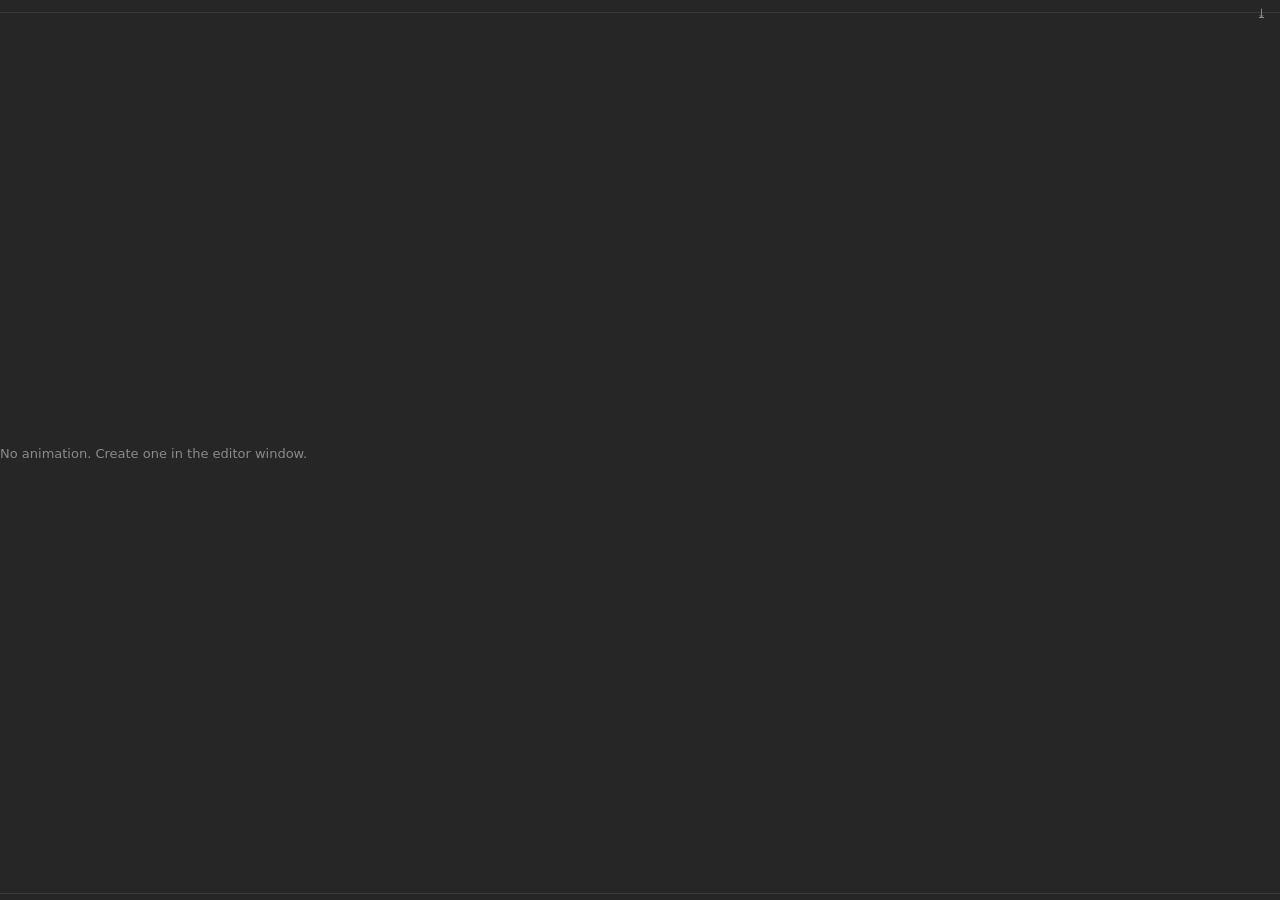
==== panel.html @ 47d55e8f "Rig Tablet: editor 2D para tablet, offline (baseado no Rigby2D 0.5.1) Co-Authored-By: Claude Opus 5." ====
<!doctype html>
<html lang="en">
  <head>
    <meta charset="UTF-8" />
    <meta name="viewport" content="width=device-width, initial-scale=1.0" />
    <title>Rigby2D</title>
    <link rel="icon" type="image/svg+xml" href="./assets/rigby2d-icon-dark-CGr4vMEi.svg" />
    <script type="module" crossorigin src="./assets/panel-kVBkLHOr.js"></script>
    <link rel="modulepreload" crossorigin href="./assets/rolldown-runtime-hePW80VL.js">
    <link rel="modulepreload" crossorigin href="./assets/interop-BYtR0Jw9.js">
    <link rel="modulepreload" crossorigin href="./assets/path-CiM2TmSP.js">
    <link rel="modulepreload" crossorigin href="./assets/output-CyLOa8ob.js">
    <link rel="modulepreload" crossorigin href="./assets/window-pHGx5qse.js">
    <link rel="modulepreload" crossorigin href="./assets/prefs-CEXtYwJn.js">
    <link rel="modulepreload" crossorigin href="./assets/webview-CvNWatMx.js">
    <link rel="modulepreload" crossorigin href="./assets/themeui-DG2oalCC.js">
    <link rel="stylesheet" crossorigin href="./assets/themeui-CNIZOYgX.css">
  </head>
  <body>
    <div id="app" class="panel-only">
      <button id="panel-dock" class="panel-detach-btn" title="Dock this panel back into the editor">⤓</button>
      <div id="panel-body"></div>
      <footer id="status"><span id="status-text"></span><span class="status-right"><span id="status-info"></span></span></footer>
    </div>
  </body>
</html>
---- assets/themeui-CNIZOYgX.css ----
:root{--left:250px;--right:280px;--bottom:230px;--bg:#1b1b1b;--panel:#262626;--widget:#3c3c3c;--widget-hover:#4a4a4a;--border:#3a3a3a;--text:#cfcfcf;--weak:#8a8a8a;--accent:#5a8fd6;--selected:#2d4f7c;--lightningcss-light: ;--lightningcss-dark:initial;--lightningcss-light: ;--lightningcss-dark:initial;color-scheme:dark;--surface-0:#141516;--surface-1:#1b1c1e;--surface-2:#232427;--surface-3:#2c2d31;--surface-hover:#35373b;--line:#36383c;--line-soft:#ffffff12;--fg:#e4e4e4;--fg-muted:#9a9ea5;--fg-faint:#6d7178;--ui-accent:#5a8fd6;--ui-accent-hover:#6d9de0;--ui-accent-soft:#5a8fd633;--ui-selected:#2d4f7c;--success:#5fbf86;--warning:#d9a03f;--danger:#d9655c;--bone-hover:#ff46cde6;--font-ui:system-ui, "Segoe UI", sans-serif;--font-mono:ui-monospace, "JetBrains Mono", Consolas, monospace;--text-xs:11px;--text-sm:12px;--text-md:13px;--text-lg:15px;--text-xl:20px;--space-1:4px;--space-2:8px;--space-3:12px;--space-4:16px;--space-5:24px;--radius-sm:4px;--radius-md:6px;--radius-lg:10px;--radius-full:999px;--control-h:26px;--button-h:28px;--shadow-popover:0 10px 28px #00000073;--shadow-dialog:0 24px 64px #0000008c;--shadow-tour:0 40px 120px #0009;--z-panel:100;--z-dialog:200;--z-popover:1000;--z-toast:3000;--z-tour:4000}*{box-sizing:border-box}html,body{background:var(--bg);height:100%;color:var(--text);-webkit-user-select:none;user-select:none;margin:0;font:13px system-ui,-apple-system,BlinkMacSystemFont,Segoe UI,Roboto,Noto Sans,Ubuntu,Cantarell,Helvetica Neue,sans-serif;overflow:hidden}#app{--left-col:var(--left);--sl-col:4px;--right-col:var(--right);--sr-col:4px;--bottom-row:var(--bottom);--sb-row:4px;grid-template-columns:minmax(0, var(--left-col)) var(--sl-col) minmax(300px, 1fr) var(--sr-col) minmax(0, var(--right-col));grid-template-rows:auto minmax(0, 1fr) var(--sb-row) var(--bottom-row) auto;grid-template-areas:"menu menu menu menu menu""left sl center sr right""sb sb sb sb sb""time time time time time""status status status status status";height:100vh;display:grid}#app.dock-no-left{--left-col:0px;--sl-col:0px}#app.dock-no-right{--right-col:0px;--sr-col:0px}#app.dock-no-bottom{--bottom-row:0px;--sb-row:0px}#app.dock-no-left #dock-left,#app.dock-no-left #split-left,#app.dock-no-right #dock-right,#app.dock-no-right #split-right,#app.dock-no-bottom #dock-bottom,#app.dock-no-bottom #split-bottom{display:none}#app.panel-only{grid-template:"body"minmax(0,1fr)"status"/1fr;position:relative}#panel-body{flex-direction:column;grid-area:body;min-width:0;min-height:0;display:flex}#panel-body>*{flex:1;min-height:0}#app.panel-only #tree,#app.panel-only #rig,#app.panel-only #properties{flex-direction:column;flex:1 1 0;min-height:0;display:flex}#timeline,#properties{position:relative}.panel-detach-btn{z-index:5;width:22px;height:20px;color:var(--text);background:var(--widget);border:1px solid var(--border);cursor:pointer;border-radius:3px;padding:0;font-size:13px;line-height:1;position:absolute;top:3px;right:8px}.panel-detach-btn:hover{background:var(--widget-hover)}#menubar{background:var(--panel);border-bottom:1px solid var(--border);grid-area:menu;align-items:center;gap:2px;padding:3px 6px;display:flex}#center{grid-area:center;min-width:0;min-height:0;position:relative}#split-left{grid-area:sl}#split-right{grid-area:sr}#dock-left{grid-area:left}#dock-right{grid-area:right}#dock-bottom{grid-area:time}#tree{padding:4px 0}#properties .content{flex:1}.tree-scroll{flex:1;padding:0 6px}.tree-heading{color:var(--fg-strong,#e6e6e6);cursor:pointer;border-bottom:1px solid var(--border);align-items:center;gap:6px;margin-top:2px;padding:3px 2px;font-weight:600;display:flex}.tree-heading .count{color:var(--weak);font-size:11px;font-weight:400}.tree-heading .actions{margin-left:auto}.twisty{width:12px;color:var(--weak);font-size:10px}.twisty.right{float:right;cursor:pointer}.row.attachment{color:var(--weak);font-size:12px}.row.attachment.visible{color:var(--fg-strong,#e6e6e6)}.row.weak{color:var(--weak)}#viewbar{align-items:center;gap:var(--space-1);padding:var(--space-1) 6px;scrollbar-width:none;background:color-mix(in srgb, var(--surface-1) 92%, transparent);border:1px solid var(--line);border-radius:var(--radius-md);pointer-events:auto;flex-wrap:nowrap;display:flex;position:absolute;bottom:8px;left:8px;right:8px;overflow:auto hidden;container-type:inline-size}#viewbar>*{flex:none}#viewbar .toolgroup{align-items:center;gap:2px;display:flex}#viewbar .tool{height:var(--button-h);padding:0 var(--space-2);color:var(--fg-muted);border-radius:var(--radius-sm);background:0 0;border:1px solid #0000;align-items:center;gap:6px;display:inline-flex}#viewbar .tool:hover{color:var(--fg);background:var(--surface-hover)}#viewbar .tool.active{color:var(--fg-strong,#fff);background:var(--ui-selected)}#viewbar .fields input.drag{width:84px}#viewbar .toolbar-hint{color:var(--fg-faint);white-space:nowrap}#viewbar .toolbar-spacer{flex:1 1 0;min-width:0}#viewbar .toggle-with-options{align-items:center;gap:1px;display:inline-flex}#viewbar .autokey.on{color:var(--fg-strong,#fff);background:color-mix(in srgb, var(--danger) 25%, transparent);border-color:var(--danger)}#viewbar .autokey.on svg{color:var(--danger)}.keybtn.none svg{color:var(--success)}.keybtn.changed svg{color:var(--warning)}.keybtn.keyed svg{color:var(--danger);fill:currentColor}@container (width<=1240px){#viewbar .tool-label,#viewbar .ui-toggle span{display:none}#viewbar .tool,#viewbar .ui-toggle{padding:0 6px}}@container (width<=640px){#viewbar .toolbar-hint{display:none}}#split-bottom{grid-area:sb}#timeline{background:var(--panel);flex-direction:column;min-height:0;display:flex}#status{background:var(--panel);border-top:1px solid var(--border);white-space:nowrap;grid-area:status;justify-content:space-between;gap:12px;padding:3px 8px;display:flex;overflow:hidden}#status-text{text-overflow:ellipsis;overflow:hidden}#status-version{color:var(--weak);border:1px solid var(--border);cursor:pointer;background:0 0;border-radius:4px;flex:none;padding:0 6px;font:11.5px/16px ui-monospace,Consolas,monospace}#status-version:hover{color:var(--text);border-color:var(--weak)}.split-v,.split-h{background:var(--border)}.split-v{cursor:col-resize}.split-h{cursor:row-resize}#viewport-gl{pointer-events:none;width:100%;height:100%;display:block;position:absolute;top:0;bottom:0;left:0;right:0}#viewport{cursor:crosshair;touch-action:none;width:100%;height:100%;display:block;position:absolute;top:0;bottom:0;left:0;right:0}.panel{background:var(--panel);flex-direction:column;min-width:0;min-height:0;padding:6px 8px;display:flex;overflow:hidden}#inspector .content{flex:1}.scroll{min-height:0;overflow:auto}#hierarchy .tree{border-bottom:1px solid var(--border);flex:0 60%;margin-bottom:6px}#hierarchy .order{flex:auto}.header{border-bottom:1px solid var(--border);justify-content:space-between;align-items:center;margin-bottom:4px;display:flex}h2{color:var(--fg-strong,#e6e6e6);margin:4px 0 6px;font-size:16px;font-weight:600}strong{color:var(--fg-strong,#e6e6e6);margin:4px 0;display:block}hr{border:none;border-top:1px solid var(--border);margin:8px 0}p{margin:4px 0}ol{margin:4px 0;padding-left:20px}li{margin-bottom:4px}.small{font-size:11px}.weak{color:var(--weak)}.mono{white-space:pre;font-family:ui-monospace,Consolas,monospace}.row{cursor:pointer;white-space:nowrap;text-overflow:ellipsis;border-radius:3px;padding:2px 4px;overflow:hidden}.row:hover{background:var(--widget)}.row.selected{background:var(--selected);color:var(--fg-strong,#fff)}.row.bone-hover{background:#ff46cd47}.row.slot{color:var(--slot-fg,#b4c8a0)}.row.slot .slot-shown{color:var(--weak);font-size:12px}.row.slot .twisty{color:var(--weak);font-size:11px}.order-row{align-items:center;gap:2px;display:flex}.order-row .row{flex:1}.order-row .row[title="Drag to reorder"]{cursor:grab}.order-row.dragging{opacity:.45}.order-row.dragging .row{outline:1px dashed var(--accent);outline-offset:-1px}.order-dropline{border-top:2px solid var(--accent);pointer-events:none;z-index:60;border-radius:2px;height:0;position:fixed;transform:translateY(-1px)}.order-dropline:before,.order-dropline:after{content:"";background:var(--accent);border-radius:50%;width:4px;height:4px;position:absolute;top:-3px}.order-dropline:before{left:-2px}.order-dropline:after{right:-2px}.order-viewer{z-index:61;background:var(--panel);border:1px solid var(--border);pointer-events:none;border-radius:6px;flex-direction:column;gap:3px;width:148px;padding:6px;display:flex;position:fixed;box-shadow:0 6px 20px #00000080}.order-viewer .ov-cap{letter-spacing:.04em;text-transform:uppercase;color:var(--weak);text-align:center;font-size:10px}.order-viewer .ov-seam{border-top:1px dashed var(--border);height:0;margin:1px 10px}.order-viewer .ov-cell{border:1px solid var(--border);background:var(--bg);border-radius:4px;align-items:center;gap:7px;min-height:44px;padding:4px;display:flex}.order-viewer .ov-dragged{border-color:var(--accent);box-shadow:0 0 0 1px var(--accent) inset;background:var(--selected)}.order-viewer .ov-thumb{background:repeating-conic-gradient(var(--checker-a,#2a2a2a) 0% 25%, var(--checker-b,#202020) 0% 50%) 0 0 / 10px 10px;border-radius:3px;flex:none;justify-content:center;align-items:center;width:32px;height:32px;display:flex;overflow:hidden}.order-viewer .ov-thumb canvas{object-fit:contain;width:32px;height:32px}.order-viewer .ov-noimg{color:var(--weak);font-size:14px}.order-viewer .ov-name{white-space:nowrap;text-overflow:ellipsis;flex:1;min-width:0;font-size:11px;overflow:hidden}.order-viewer .ov-empty{color:var(--weak);background:0 0;border-style:dashed;justify-content:center}.order-viewer .ov-empty-icon{opacity:.8;font-size:13px}.order-viewer .ov-empty-text{font-size:10px}button,select,input[type=text]{font:inherit;color:var(--text);background:var(--widget);border:1px solid #0000;border-radius:3px;padding:2px 6px}button{cursor:pointer}button:hover:not(:disabled),select:hover:not(:disabled){background:var(--widget-hover)}button:disabled,select:disabled,input:disabled{opacity:.45;cursor:default}button.small{padding:0 4px;font-size:10px}input[type=text]:focus,select:focus{border-color:var(--accent);outline:none}input.drag{cursor:ew-resize;text-align:center;width:72px}input.drag:not([readonly]){cursor:text;text-align:left}input[type=color]{background:0 0;border:none;width:40px;height:22px;padding:0}#menubar .menu-title,#menubar .tool{background:0 0}#menubar .menu-title:hover,#menubar .tool:hover{background:var(--widget)}#menubar .tool.active{background:var(--selected);color:var(--fg-strong,#fff)}#menubar .mode-switch{margin:0 var(--space-2);background:var(--surface-0);border:1px solid var(--line);border-radius:var(--radius-md);gap:2px;padding:2px;display:flex}#menubar .mode{min-width:64px;padding:3px var(--space-3);color:var(--weak);border-radius:var(--radius-sm);background:0 0;font-weight:700}#menubar .mode:hover:not(.active){background:var(--surface-hover)}#menubar .mode:hover{color:var(--text)}#menubar .mode.setup.active{color:var(--mode-setup,#78aaff);background:color-mix(in srgb, var(--mode-setup,#78aaff) 14%, transparent)}#menubar .mode.animate.active{color:var(--mode-animate,#ff825f);background:color-mix(in srgb, var(--mode-animate,#ff785a) 16%, transparent);text-shadow:0 0 8px color-mix(in srgb, var(--mode-animate,#ff785a) 85%, transparent);box-shadow:0 0 12px color-mix(in srgb, var(--mode-animate,#ff785a) 35%, transparent)}.pref-scale{align-items:center;gap:8px;display:inline-flex}.pref-scale input{width:160px}.pref-scale-value{text-align:right;font-variant-numeric:tabular-nums;min-width:3.5em}#menubar .quick-actions{gap:2px;margin-left:6px;display:flex}#menubar .quick-btn{color:var(--weak);background:0 0;justify-content:center;align-items:center;padding:3px 5px;display:inline-flex}#menubar .quick-btn:hover:not(:disabled){background:var(--widget);color:var(--text)}#menubar .quick-btn:disabled{opacity:.35}#menubar .quick-btn.on{color:var(--accent)}.vsep{background:var(--border);align-self:stretch;width:1px;margin:0 6px}.popup{z-index:100;background:var(--popup-bg,#2b2b2b);border:1px solid var(--line-strong,#444);overscroll-behavior:contain;border-radius:4px;min-width:180px;max-height:calc(100vh - 8px);padding:4px;position:fixed;overflow-y:auto;box-shadow:0 6px 20px #00000080}.popup .item{text-align:left;background:0 0;justify-content:space-between;gap:24px;width:100%;padding:3px 8px;display:flex}.popup .item:hover:not(:disabled){background:var(--selected)}.popup label.item{cursor:pointer;justify-content:flex-start;gap:4px}.popup .shortcut{color:var(--weak)}.popup .sep{border-top:1px solid var(--line-strong,#444);margin:4px 0}.popup .help{white-space:nowrap;padding:4px 8px}.submenu-popup{z-index:101}.popup .item.active{font-weight:600}.popup .item.unsaved{color:var(--warning-fg,#e6a23c)}.layout-legend{align-items:center;gap:2px;display:flex}.layout-list{flex-direction:column;gap:4px;max-height:340px;display:flex;overflow:auto}.layout-row{border-bottom:1px solid var(--border);align-items:center;gap:8px;padding:4px 4px 4px 2px;display:flex}.layout-row>input[type=text]{flex:1;min-width:80px}.layout-dot{border-radius:var(--radius-full);flex:none;width:8px;height:8px}.layout-row.active .layout-dot{background:var(--ui-accent)}.layout-row.dirty .layout-dot{background:var(--warning)}.layout-badge{color:var(--warning);font-size:var(--text-xs);white-space:nowrap}.layout-actions{gap:4px;display:flex}.grid{grid-template-columns:auto 1fr;align-items:center;gap:6px 8px;margin-bottom:4px;display:grid}.grid.three{grid-template-columns:auto 1fr auto}.grid input[type=text]:not(.drag),.grid select{width:100%}.cell{align-items:center;gap:4px;min-width:0;display:flex}.key{color:gray}.key.on{color:var(--warning-fg,#ffbe3c)}.buttons{flex-wrap:wrap;gap:6px;margin:8px 0 4px;display:flex}.radio{cursor:pointer;margin:2px 0;display:block}#inspector select[class=""],#inspector>.content>select{margin-top:6px}#controls{align-items:center;gap:var(--space-2);padding:6px var(--space-2);scrollbar-width:none;border-bottom:1px solid var(--line);flex-wrap:nowrap;display:flex;overflow:auto hidden;container-type:inline-size}#controls>*{flex:none}#controls .tl-group{align-items:center;gap:2px;display:flex}#controls .tl-animation{gap:var(--space-1)}#controls .tl-spacer{flex:1 1 0;min-width:0}#controls .tl-label,#controls .tl-empty{color:var(--fg-muted);white-space:nowrap}#controls select{width:140px}#controls select.speed{width:68px}#controls select.fps{width:84px}#controls .time-readout{min-width:21ch;margin:0 var(--space-2);display:inline-block}#controls .ui-btn-ghost.active{color:var(--fg-strong,#fff);background:var(--ui-selected)}#controls .ui-btn-ghost{color:var(--fg-muted)}@container (width<=1640px){#controls .tl-label,#controls .ui-toggle span,#controls .ui-btn .ui-btn-label-hide{display:none}#controls .ui-toggle{padding:0 6px}#controls .time-readout{min-width:0;margin:0 var(--space-1)}}@container (width<=1400px){#controls .tl-animation input[type=text]{display:none}#controls select{width:110px}}#timeline{container:timeline/inline-size}@container timeline (width<=1180px){#controls{row-gap:var(--space-1);flex-wrap:wrap}#controls .tl-spacer{display:none}}.dopesheet-wrap{flex:1;min-height:0;display:flex;position:relative}.dopesheet-wrap .empty{color:var(--weak);margin:auto}#dopesheet,#graph{flex:1;min-height:0;overflow:hidden auto}#graph{overflow:hidden}#dopesheet canvas,#graph canvas{touch-action:none;display:block}.keybtn{background:0 0;padding:0 4px;font-size:12px;line-height:18px}.keybtn.none{color:var(--success-fg,#5ac86e)}.keybtn.changed{color:var(--warning-fg,#ffa032)}.keybtn.keyed{color:var(--danger-fg,#f04646)}#menubar .autokey{color:var(--weak);background:0 0}#menubar .autokey.on{color:var(--danger-fg,#f04646);font-weight:600}.popup table.keys{border-collapse:collapse;margin:4px 0}.popup table.keys td{white-space:nowrap;padding:1px 10px 1px 0}.popup table.keys td:first-child{color:var(--accent);font-family:ui-monospace,Consolas,monospace}.segmented{border:1px solid var(--border);border-radius:4px;display:inline-flex;overflow:hidden}.segmented button{background:0 0;border:0;border-radius:0}.segmented button.active{background:var(--selected);color:var(--fg-strong,#fff)}.inspector-tabs{margin:0 0 8px;display:flex}.inspector-tabs button{flex:1;padding:4px 8px}table.props{border-collapse:collapse;width:100%;margin:4px 0 8px}table.props th{text-align:left;color:var(--weak);padding:2px 4px;font-size:11px;font-weight:400}table.props td{padding:1px 4px}table.props tr.weak td{opacity:.55}table.props input.drag{width:100%}label.check{cursor:pointer;align-items:center;gap:4px;display:inline-flex}fieldset.plain{border:0;min-width:0;margin:0;padding:0}details>summary{cursor:pointer;color:var(--weak);margin:6px 0 2px}.modal-backdrop{z-index:200;background:#0000008c;justify-content:center;align-items:center;display:flex;position:fixed;top:0;bottom:0;left:0;right:0}.modal{background:var(--panel);border:1px solid var(--border);-webkit-user-select:text;user-select:text;border-radius:6px;flex-direction:column;gap:10px;width:min(560px,100vw - 32px);max-height:calc(100vh - 48px);padding:16px 18px;display:flex;overflow:auto;box-shadow:0 12px 40px #0009}.modal h3{margin:0;font-size:15px}.modal .checks{flex-direction:column;gap:4px;margin:10px 0;display:flex}.modal-columns{gap:16px;display:flex}.modal-columns>div{flex:1;min-width:0}.checklist{background:var(--bg);border:1px solid var(--border);border-radius:4px;max-height:180px;margin-top:4px;padding:6px;overflow:auto}.checklist label{white-space:nowrap;text-overflow:ellipsis;padding:1px 0;display:block;overflow:hidden}.modal-buttons{justify-content:flex-end;gap:8px;display:flex}.modal button.primary{background:var(--accent);color:var(--on-accent,white)}.frame-input{width:70px}.progress{background:var(--bg);border-radius:3px;height:6px;overflow:hidden}.progress .bar{background:var(--accent);height:100%}.poses summary{cursor:pointer;padding:2px 0}.pose-save{gap:6px;margin:6px 0;display:flex}.pose-save input[type=text]{flex:1;min-width:0}.pose-row{align-items:center;gap:4px;padding:2px 0;display:flex}.pose-row .pose-name{text-overflow:ellipsis;white-space:nowrap;flex:1;min-width:0;overflow:hidden}.pose-amount{align-items:center;gap:var(--space-2);margin:var(--space-2) 0;color:var(--fg-muted);font-size:var(--text-sm);display:flex}.pose-amount input[type=range],.controller input[type=range]{flex:1;width:100%;min-width:0}.pose-amount-value,.controller-value{text-align:right;min-width:3.2em;color:var(--fg-muted);font-size:var(--text-sm);font-variant-numeric:tabular-nums}#properties .content .section-title.pose-subtitle{margin:var(--space-4) 0 var(--space-2);padding-top:var(--space-3);border-top:1px solid var(--line-soft)}.pose-row{min-height:28px}.controller{gap:var(--space-2);padding:var(--space-2) var(--space-3);margin:var(--space-2) 0;background:var(--surface-2);border:1px solid var(--line-soft);border-radius:var(--radius-md);flex-direction:column;display:flex}.controller-head{align-items:center;gap:2px;display:flex}.controller-name{text-overflow:ellipsis;white-space:nowrap;flex:1;min-width:0;font-weight:600;overflow:hidden}.controller-value{margin-right:var(--space-1)}.controller-poses{align-items:center;gap:var(--space-2);display:flex}.controller-poses select{flex:1;min-width:0}.controller-arrow{color:var(--fg-faint)}.section-title{margin-top:8px;font-weight:600}#menubar .spacer{flex:1}#menubar .workspaces{border:1px solid var(--border);border-radius:4px;margin-right:8px;display:flex;overflow:hidden}#menubar .workspace-tab{color:var(--weak);background:0 0;border:0;border-radius:0;padding:2px 12px}#menubar .workspace-tab:hover{color:var(--text);background:var(--widget-hover)}#menubar .workspace-tab.active{color:var(--fg-strong,white);background:var(--selected)}.status-right{align-items:center;gap:10px;display:flex}#status-log{color:var(--weak);background:0 0;border:1px solid #0000;padding:0 6px;font-size:12px;line-height:16px}#status-log:hover{border-color:var(--border);color:var(--text)}#status-log.has-errors{color:var(--danger-fg,#ff8a80);border-color:var(--danger-line,#6b2b27);background:var(--danger-bg,#3a1d1b)}.float-window{z-index:150;background:var(--panel);border:1px solid var(--border);resize:both;-webkit-user-select:text;user-select:text;border-radius:6px;flex-direction:column;min-width:320px;min-height:160px;display:flex;position:fixed;overflow:hidden;box-shadow:0 12px 40px #0000008c}.float-header{background:var(--widget);cursor:move;-webkit-user-select:none;user-select:none;align-items:center;gap:8px;padding:5px 6px 5px 10px;display:flex}.float-header button{background:0 0;padding:0 6px}.float-spacer{flex:1}.log-window{width:min(760px,100vw - 32px);height:min(360px,100vh - 120px);bottom:40px;right:16px}.log-toolbar{border-bottom:1px solid var(--border);white-space:nowrap;align-items:center;gap:8px;padding:5px 8px;display:flex}.log-toolbar input[type=search]{width:160px}.log-list{flex:1;padding:2px 0;font:12px ui-monospace,Cascadia Mono,Consolas,monospace;overflow:auto}.log-entry{border-left:3px solid #0000;padding:1px 8px}.log-entry>summary{cursor:pointer}.log-entry>summary,div.log-entry{gap:8px;display:flex}.log-entry>summary:before{content:"▸";color:var(--weak)}.log-entry[open]>summary:before{content:"▾"}.log-time,.log-source{color:var(--weak);flex:none}.log-source{text-overflow:ellipsis;max-width:140px;overflow:hidden}.log-message{white-space:pre-wrap;word-break:break-word}.log-debug .log-message{color:var(--weak)}.log-warn{border-left-color:var(--warning-fg,#c9a227);background:color-mix(in srgb, var(--warning-tint,#c9a227) 7%, transparent)}.log-error{border-left-color:var(--danger-fg,#e05a4f);background:color-mix(in srgb, var(--danger-tint,#e05a4f) 9%, transparent)}.log-error .log-message{color:var(--danger-fg,#ffb4ad)}.log-trace{background:var(--bg);white-space:pre;color:var(--text);border-radius:4px;margin:2px 0 4px 18px;padding:6px 8px;overflow-x:auto}.log-filter.log-warn,.log-filter.log-error{background:0 0}.script-window{width:min(760px,100vw - 32px);height:min(520px,100vh - 120px);top:70px;left:calc(50% - 380px)}.script-body{flex:1;min-height:0;display:flex}.script-list{border-right:1px solid var(--border);flex:none;width:170px;padding:6px;overflow:auto}.script-item{cursor:pointer;white-space:nowrap;text-overflow:ellipsis;border-radius:3px;justify-content:space-between;padding:3px 6px;display:flex;overflow:hidden}.script-item:hover{background:var(--widget)}.script-item.selected{background:var(--selected)}.script-new{width:100%;margin-top:6px}.script-main{flex-direction:column;flex:1;min-width:0;display:flex}.script-bar{align-items:center;gap:8px;padding:6px 8px;display:flex}.script-bar a{color:var(--accent)}.script-name{width:220px}.script-code{resize:none;background:var(--bg);color:var(--text);border:1px solid var(--border);-moz-tab-size:4;tab-size:4;border-radius:4px;flex:1;margin:0 8px;padding:8px;font:13px/1.45 ui-monospace,Cascadia Mono,Consolas,monospace}.script-window button.primary{background:var(--accent);color:var(--on-accent,white)}.demo-grid{grid-template-columns:repeat(auto-fill,minmax(260px,1fr));gap:12px;display:grid}.demo-card{text-align:left;background:var(--bg);border:1px solid var(--border);cursor:pointer;border-radius:6px;flex-direction:column;gap:6px;padding:0 0 12px;display:flex;overflow:hidden}.demo-card:hover{border-color:var(--accent)}.demo-card:focus-visible{border-color:var(--accent)}.demo-card img{aspect-ratio:4/3;background:var(--well,#17181b);width:100%;height:auto;display:block}.demo-card strong,.demo-card span{padding:0 12px}.lipsync-grid{grid-template-columns:150px 1fr;align-items:center;gap:6px 10px;display:grid}.lipsync-text{resize:vertical;width:100%;font:inherit;background:var(--bg);color:var(--text);border:1px solid var(--border);border-radius:4px;padding:6px 8px}.lipsync-file{align-items:center;gap:10px;display:flex}.lipsync-error{color:var(--danger-fg,#f08a8a)}.lipsync-map{background:var(--bg);border:1px solid var(--border);border-radius:4px;gap:4px;padding:8px;display:grid}.lipsync-row{grid-template-columns:48px 210px 1fr;align-items:center;gap:10px;display:grid}.modal.modal-wide{width:min(720px,100vw - 32px)}.autorig-table{border:1px solid var(--border);border-radius:4px;max-height:320px;overflow:auto}.autorig-table table{border-collapse:collapse;width:100%}.autorig-table th{background:var(--widget);text-align:left;font-weight:600;position:sticky;top:0}.autorig-table th,.autorig-table td{white-space:nowrap;padding:3px 8px}.autorig-table tr:nth-child(2n) td{background:color-mix(in srgb, var(--overlay,#fff) 2%, transparent)}.script-reference{background:var(--bg);border:1px solid var(--border);white-space:pre;-webkit-user-select:text;user-select:text;border-radius:4px;max-height:45%;margin:6px 8px 0;padding:8px;font:12px/1.45 ui-monospace,Cascadia Mono,Consolas,monospace;overflow:auto}.script-reference[hidden]{display:none}.script-item.unsaved>span:first-child{font-style:italic}.coach{resize:none;z-index:180;width:min(340px,100vw - 32px);min-height:0;top:80px;left:16px}.coach-body{flex-direction:column;gap:8px;padding:10px 12px 12px;display:flex}.coach-progress{background:var(--bg);border-radius:2px;height:4px;overflow:hidden}.coach-progress .bar{background:var(--accent);height:100%;transition:width .3s}.coach-text{line-height:1.5}.coach-text kbd{border:1px solid var(--border);background:var(--widget);border-bottom-width:2px;border-radius:4px;padding:0 5px;font:12px ui-monospace,Consolas,monospace}.coach-action{align-self:flex-start}.coach-done{color:var(--success-fg,#7ee08a);font-weight:600}.coach-wait:before{content:"";background:var(--accent);border-radius:50%;width:7px;height:7px;margin-right:6px;animation:1.2s ease-in-out infinite coach-blink;display:inline-block}.coach-buttons{gap:8px;display:flex}.coach button.primary,.tutorials button.primary{background:var(--accent);color:var(--on-accent,white)}.coach-ring{z-index:170;pointer-events:none;border:2px solid var(--accent);box-shadow:0 0 0 4px color-mix(in srgb, var(--accent-tint,#5a8fd6) 25%, transparent), 0 0 18px color-mix(in srgb, var(--accent-tint,#5a8fd6) 55%, transparent);border-radius:8px;animation:1.4s ease-in-out infinite coach-pulse;position:fixed}.coach-ring.spot{border-radius:50%}.coach-ring.area{border:2px dashed color-mix(in srgb, var(--accent-tint,#5a8fd6) 70%, transparent);box-shadow:none;animation:none}.coach-ring[hidden]{display:none}.coach-praise{color:var(--success-fg,#7ee08a);margin-left:8px;font-weight:600}.coach-count{align-items:center;display:flex}@keyframes coach-pulse{50%{box-shadow:0 0 0 8px color-mix(in srgb, var(--accent-tint,#5a8fd6) 12%, transparent), 0 0 26px color-mix(in srgb, var(--accent-tint,#5a8fd6) 70%, transparent)}}@keyframes coach-blink{50%{opacity:.25}}@media (prefers-reduced-motion:reduce){.coach-ring,.coach-wait:before{animation:none}}.lesson-list{flex-direction:column;gap:6px;display:flex}.lesson{border:1px solid var(--border);border-radius:6px;align-items:center;gap:10px;padding:8px 10px;display:flex}.lesson.suggested{border-color:var(--accent);background:color-mix(in srgb, var(--accent-tint,#5a8fd6) 8%, transparent)}.lesson-mark{width:16px;color:var(--success-fg,#7ee08a);font-weight:700}.lesson-text{flex:1;min-width:0}.lesson-title{font-weight:600}.ai-steps{flex-direction:column;gap:10px;margin:0;padding-left:20px;display:flex}.ai-steps li>div{margin-top:2px}.ai-row{align-items:center;gap:8px;margin-top:6px;display:flex}.ai-link{flex:1;min-width:0;font:12px ui-monospace,Consolas,monospace}.ai-connect a.button{border-radius:4px;padding:4px 10px;text-decoration:none;display:inline-block}.ai-connect button.primary,.ai-connect a.button.primary{background:var(--accent);color:var(--on-accent,white)}.ai-code pre{background:var(--bg);border:1px solid var(--border);white-space:pre-wrap;word-break:break-all;-webkit-user-select:text;user-select:text;border-radius:4px;padding:8px;font:12px ui-monospace,Consolas,monospace}.row .onion-bonebtn{color:var(--weak);opacity:0;cursor:pointer;margin-left:4px}.row:hover .onion-bonebtn,.row .onion-bonebtn.on{opacity:1}.row .onion-bonebtn.on{color:var(--accent)}.row .onion-marks{letter-spacing:1px;margin-left:6px;font-size:10px}.row .onion-mark{cursor:help}#menubar .onion-notice{color:var(--warning-fg,#f0963c);border:1px solid color-mix(in srgb, var(--warning-tint,#f0963c) 40%, transparent);background:0 0;border-radius:4px;align-items:center;gap:6px;margin-left:8px;padding:1px 7px;font-weight:600;display:inline-flex}#menubar .onion-notice[hidden]{display:none}#menubar .onion-notice:hover{background:color-mix(in srgb, var(--warning-tint,#f0963c) 12%, transparent)}.onion-panel{flex-direction:column;gap:5px;min-width:230px;padding:2px;display:flex}.onion-panel .onion-title{color:var(--text);margin-bottom:2px;font-weight:600}.onion-panel .onion-row{justify-content:space-between;align-items:center;gap:8px;display:flex}.onion-panel .onion-check{cursor:pointer;align-items:center;gap:6px;display:flex}.onion-panel .onion-num{width:56px}.onion-panel .onion-color{cursor:pointer;width:40px;height:22px;padding:0}.onion-panel .onion-sep{background:var(--border);height:1px;margin:3px 0}.onion-panel .onion-note{color:var(--weak);max-width:230px;font-size:11px;line-height:1.35}.onion-panel .onion-color-wrap{align-items:center;gap:4px;display:inline-flex}.onion-panel .onion-reset{color:var(--weak);border:1px solid var(--border);cursor:pointer;background:0 0;border-radius:4px;padding:0 5px;line-height:20px}.onion-panel .onion-reset:hover{background:var(--widget);color:var(--text)}.guides-panel{flex-direction:column;gap:5px;min-width:240px;padding:2px;display:flex}.guides-panel .guides-title{color:var(--text);margin-bottom:2px;font-weight:600}.guides-panel .guides-subtitle{color:var(--weak);text-transform:uppercase;letter-spacing:.5px;font-size:11px}.guides-panel .guides-row{cursor:pointer;align-items:center;gap:8px;display:flex}.guides-panel .guides-name{flex:1}.guides-panel .guides-color{cursor:pointer;width:40px;height:22px;padding:0}.guides-panel .guides-color-wrap{align-items:center;gap:4px;display:inline-flex}.guides-panel .guides-reset{color:var(--weak);border:1px solid var(--border);cursor:pointer;background:0 0;border-radius:4px;padding:0 5px;line-height:20px}.guides-panel .guides-reset:hover{background:var(--widget);color:var(--text)}.guides-panel .guides-sep{background:var(--border);height:1px;margin:3px 0}.guides-panel .guides-clear{color:var(--weak);border:1px solid var(--border);cursor:pointer;background:0 0;border-radius:4px;margin-top:2px;padding:2px 6px}.guides-panel .guides-clear:hover{background:var(--widget);color:var(--text)}.clip-card{border:1px solid var(--border);border-left:3px solid var(--accent);background:var(--bg);border-radius:5px;margin:6px 0;padding:6px 8px}.clip-head{gap:6px;margin-bottom:4px;display:flex}.clip-head select{flex:1}.tree-section .pad{padding:4px 8px 8px}#menubar .home-link{color:var(--text);white-space:nowrap;border-radius:4px;align-items:center;gap:6px;padding:2px 8px 2px 4px;font-weight:600;text-decoration:none;display:inline-flex}#menubar .home-link:hover{background:color-mix(in srgb, var(--overlay,#fff) 6%, transparent)}#menubar .home-link img{display:block}#menubar .doc-title{max-width:40vw;color:var(--weak);text-overflow:ellipsis;white-space:nowrap;font-size:13px;overflow:hidden}#menubar .doc-title.dirty{color:var(--text)}@media (max-width:900px){#menubar .home-link span{display:none}}:root{--popup:#2b2d31;--popup-border:#ffffff14;--hover:#ffffff0f;--accent-soft:#5a8fd638;--radius:6px;--shadow-pop:0 10px 28px #00000073, 0 1px 0 #ffffff0a inset}button:focus-visible{outline:2px solid var(--accent);outline-offset:1px}select:focus-visible{outline:2px solid var(--accent);outline-offset:1px}input:focus-visible{outline:2px solid var(--accent);outline-offset:1px}a:focus-visible{outline:2px solid var(--accent);outline-offset:1px}*{scrollbar-width:thin;scrollbar-color:var(--scroll-thumb,#4a4c52) transparent}::-webkit-scrollbar{width:10px;height:10px}::-webkit-scrollbar-thumb{background:var(--scroll-thumb,#45474d);background-clip:padding-box;border:3px solid #0000;border-radius:6px}::-webkit-scrollbar-thumb:hover{background-color:var(--scroll-thumb-hover,#5a5d64)}::-webkit-scrollbar-track{background:0 0}::-webkit-scrollbar-corner{background:0 0}#menubar{min-height:40px;padding:4px 8px}#menubar .menu-title{color:var(--fg-strong,#d9dbe0);border-radius:5px;padding:4px 9px}#menubar .menu-title:hover{background:var(--hover)}#menubar .menu-title.open{background:var(--widget);color:var(--fg-strong,#fff)}@keyframes popup-in{0%{opacity:0;transform:translateY(-3px)}}.popup{background:var(--popup);border:1px solid var(--popup-border);min-width:220px;box-shadow:var(--shadow-pop);border-radius:8px;padding:5px;animation:90ms ease-out popup-in}.popup .item{min-height:26px;color:var(--fg-strong,#dcdee3);border-radius:5px;align-items:center;padding:4px 10px}.popup .item:hover:not(:disabled){background:var(--accent-soft);color:var(--fg-strong,#fff)}.popup .item:disabled{opacity:.4}.popup .shortcut{color:var(--fg-muted-2,#8d919a);letter-spacing:.02em;font-size:11.5px}.popup .item:hover:not(:disabled) .shortcut{color:var(--fg-muted-2,#c9ccd3)}.popup .sep{border-top-color:color-mix(in srgb, var(--overlay,#fff) 7%, transparent);margin:5px 6px}.popup .item.submenu .shortcut{font-size:13px;line-height:1}.popup .item.submenu:has(>.submenu-popup){background:var(--accent-soft);color:var(--fg-strong,#fff)}.menubar-popup{border-top-left-radius:4px}.popup .item.recent{min-width:340px;max-width:520px;padding-top:5px;padding-bottom:5px}.recent-text{flex-direction:column;min-width:0;line-height:1.25;display:flex}.recent-name{text-overflow:ellipsis;white-space:nowrap;overflow:hidden}.recent-folder{color:var(--fg-muted-2,#8d919a);text-overflow:ellipsis;white-space:nowrap;text-align:left;direction:rtl;font-size:11px;overflow:hidden}.popup .item.recent .shortcut{flex:none;font-size:11px}.split-v,.split-h{background:var(--line);flex:none;transition:background .12s}.split-v:hover,.split-h:hover,.split-v.dragging,.split-h.dragging{background:var(--ui-accent)}.dock-split.split-h{height:4px}.dock-split.split-v{width:4px}.panel-detach-btn{color:var(--weak);opacity:.55;background:0 0;border-color:#0000;transition:opacity .12s,background .12s}#app.panel-only:hover .panel-detach-btn{opacity:1}.panel-detach-btn:focus-visible{opacity:1}.panel-detach-btn:hover{background:var(--widget);color:var(--text)}.modal{border-color:var(--popup-border);border-radius:10px;box-shadow:0 24px 64px #0000008c}.modal-backdrop{-webkit-backdrop-filter:blur(2px);backdrop-filter:blur(2px);background:#0a0b0d99;animation:.12s ease-out popup-in}.modal.dialog{gap:0;padding:0;overflow:hidden}.dialog-head{border-bottom:1px solid var(--border);justify-content:space-between;align-items:flex-start;gap:12px;padding:16px 18px 12px;display:flex}.dialog-head h3{color:var(--fg-strong,#eceef2);font-size:15px;font-weight:600}.dialog-sub{color:var(--weak);margin:4px 0 0}.dialog-close{width:28px;height:28px;color:var(--weak);background:0 0;border-radius:6px;flex:none;padding:0;font-size:13px}.dialog-close:hover:not(:disabled){background:var(--widget);color:var(--text)}.dialog-body{flex-direction:column;gap:14px;min-height:0;padding:14px 18px 18px;display:flex;overflow:auto}.dialog-toolbar{align-items:center;gap:10px;display:flex}.dialog-search{min-width:0;height:30px;font:inherit;color:var(--text);background:var(--bg);border:1px solid var(--border);border-radius:6px;flex:1;padding:0 10px}.dialog-search:focus{border-color:var(--accent);outline:none}.dialog-toolbar .segmented{border-radius:6px;flex:none}.dialog-toolbar .segmented button{padding:5px 10px}.dialog-empty{color:var(--weak);text-align:center;padding:24px 0}.modal.shortcuts-dialog{width:min(760px,100vw - 32px);height:min(640px,100vh - 48px)}.shortcut-groups{columns:2 300px;column-gap:28px}.shortcut-groups.filtered{columns:1}.shortcut-group{break-inside:avoid;margin-bottom:16px}.shortcut-group h4{letter-spacing:.06em;text-transform:uppercase;color:var(--fg-muted-2,#8d919a);margin:0 0 6px;font-size:11px;font-weight:600}.shortcut-row{border-bottom:1px solid color-mix(in srgb, var(--overlay,#fff) 4%, transparent);justify-content:space-between;align-items:center;gap:12px;padding:4px 0;display:flex}.keys-combo{flex:none;gap:3px;display:inline-flex}kbd{min-width:20px;color:var(--fg-strong,#e3e5ea);text-align:center;background:var(--kbd-bg,#34363c);border:1px solid var(--line-strong,#45474e);border-bottom-width:2px;border-radius:4px;padding:1px 6px;font:11.5px ui-monospace,Consolas,monospace;display:inline-block}.shortcut-groups.editing{columns:1}.shortcut-tools{color:var(--fg-muted-2,#a4a8b0);flex-wrap:wrap;align-items:center;gap:8px;margin:-4px 0 12px;font-size:12px;display:flex}.shortcut-tools[hidden]{display:none}.shortcut-tools-spacer{flex:1}.shortcut-tools button,.shortcut-base select{font-size:12px}.shortcut-flash{background:color-mix(in srgb, var(--accent-tint,#5c91e6) 14%, transparent);color:var(--accent-fg,#d6e2f5);border-radius:6px;flex-basis:100%;margin:2px 0 0;padding:6px 10px}.shortcut-row.flash{background:color-mix(in srgb, var(--accent-tint,#5c91e6) 10%, transparent)}.key-edits{flex-wrap:wrap;justify-content:flex-end;align-items:center;gap:6px;display:inline-flex}.key-edit{border-radius:6px;align-items:center;display:inline-flex}.key-edit:hover{background:color-mix(in srgb, var(--overlay,#fff) 6%, transparent)}.key-edit-combo,.key-edit-remove,.key-add,.key-reset{color:var(--fg-muted-2,#a4a8b0);cursor:pointer;background:0 0;border:0;padding:1px 3px;font-size:13px;line-height:1}.key-edit-remove{opacity:0}.key-edit:hover .key-edit-remove{opacity:1}.key-edit-remove:focus-visible{opacity:1}.key-edit-remove:hover{color:var(--danger-fg,#ff8a80)}.key-add{border:1px dashed var(--line-strong,#55585f);border-radius:5px;width:22px;height:22px}.key-add:hover,.key-reset:hover{color:var(--fg-strong,#e3e5ea);border-color:var(--fg-muted-2,#8d919a)}.key-record{border:1px solid var(--accent-line,#5c91e6);color:var(--accent-fg,#cfe0fb);border-radius:5px;padding:2px 8px;font-size:11.5px;animation:1.2s ease-in-out infinite key-record-pulse}@keyframes key-record-pulse{50%{background:color-mix(in srgb, var(--accent-tint,#5c91e6) 20%, transparent)}}.modal.about-dialog{width:min(480px,100vw - 32px)}.about-hero{align-items:center;gap:16px;display:flex}.about-hero img{flex:none}.about-name{color:var(--fg-strong,#f1f2f5);font-size:20px;font-weight:650}.about-version{color:var(--weak);align-items:center;gap:8px;margin-top:2px;display:flex}.badge{color:var(--accent-fg,#9cc1f5);background:var(--accent-soft);border-radius:999px;padding:1px 7px;font-size:11px;font-weight:600}.about-tagline{color:var(--fg-muted-2,#c4c7ce);margin:6px 0 0}.about-links{grid-template-columns:1fr 1fr;gap:8px;display:grid}.link-button{border:1px solid var(--border);background:0 0;border-radius:7px;justify-content:space-between;align-items:center;padding:8px 12px;display:flex}.link-button:hover:not(:disabled){background:var(--hover);border-color:var(--line-strong,#4a4d54)}.link-button .ext{color:var(--weak)}.about-fine{color:var(--weak);margin:0;font-size:11.5px;line-height:1.5}.demo-license{background:color-mix(in srgb, var(--warning-tint,#e6a23c) 8%, transparent);border:1px solid color-mix(in srgb, var(--warning-tint,#e6a23c) 28%, transparent);border-radius:8px;align-items:center;gap:10px;padding:9px 12px;display:flex}.demo-license p{color:var(--fg-muted-2,#c9ccd3);flex:1;margin:0;font-size:12px;line-height:1.45}.demo-license b{color:var(--warning-fg,#f0d3a2);display:inline}.demo-license-mark{width:24px;height:24px;color:var(--warning-fg,#f0c27a);background:color-mix(in srgb, var(--warning-tint,#e6a23c) 16%, transparent);border-radius:50%;flex:none;place-items:center;font-size:13px;font-weight:700;display:grid}.demo-license button.link{color:var(--warning-fg,#f0c27a);border:1px solid color-mix(in srgb, var(--warning-tint,#e6a23c) 35%, transparent);white-space:nowrap;background:0 0;border-radius:6px;flex:none;padding:4px 8px}.demo-license button.link:hover:not(:disabled){background:color-mix(in srgb, var(--warning-tint,#e6a23c) 14%, transparent)}.modal.choice-dialog{width:min(460px,100vw - 32px)}.choice-dialog p{margin:0;line-height:1.5}.dialog-actions{justify-content:flex-end;gap:8px;display:flex}.dialog-actions button{padding:6px 14px}.modal.prefs-dialog{width:min(820px,100vw - 32px);height:min(600px,100vh - 48px)}.prefs-layout{flex:1;gap:18px;min-height:0;display:flex}.prefs-side{flex-direction:column;flex:none;gap:14px;width:170px;display:flex}.prefs-nav{flex-direction:column;gap:2px;display:flex}.prefs-nav button{text-align:left;border-radius:var(--radius);background:0 0;padding:7px 10px}.prefs-nav button:hover{background:var(--hover)}.prefs-nav button.active{background:var(--accent-soft);color:var(--text)}.prefs-reset{align-self:flex-start}.prefs-page{flex-direction:column;flex:1;gap:4px;min-width:0;display:flex;overflow:auto}.pref-row{border-bottom:1px solid var(--border);justify-content:space-between;align-items:center;gap:18px;padding:10px 2px;display:flex}.pref-label{color:var(--text)}.pref-hint{color:var(--weak);margin-top:3px;font-size:12px;line-height:1.45}.pref-row select,.pref-number input{flex:none}.pref-number input{width:70px}.pref-note{color:var(--weak);margin:8px 0 0;font-size:12px;line-height:1.5}.addon-folder{word-break:break-all}.addon-list{flex-direction:column;gap:6px;display:flex}.addon{border:1px solid var(--border);border-radius:var(--radius);align-items:flex-start;gap:10px;padding:10px;display:flex}.addon.failed{border-color:var(--danger-line,#a14a4a)}.addon input[type=checkbox]{margin-top:3px}.addon-text{flex-direction:column;flex:1;gap:3px;min-width:0;line-height:1.4;display:flex}.addon-name{color:var(--text);font-weight:600}.addon-error{color:var(--danger-fg,#e08a8a)}.crash-banner{z-index:1000;background:var(--danger-bg,#4a2626);border:1px solid var(--danger-line,#a14a4a);border-radius:var(--radius);max-width:calc(100vw - 32px);box-shadow:var(--shadow-pop);color:var(--text);align-items:center;gap:10px;padding:8px 8px 8px 14px;display:flex;position:fixed;top:44px;left:50%;transform:translate(-50%)}.crash-banner button{white-space:nowrap;flex:none}.modal.crash-dialog{width:min(680px,100vw - 32px)}.crash-report{box-sizing:border-box;width:100%;color:var(--text);background:var(--bg);border:1px solid var(--border);border-radius:var(--radius);resize:vertical;padding:10px;font:12px/1.45 ui-monospace,Consolas,monospace}.addon-tabs{flex:none}.addon-tabs button.active{background:var(--accent-soft);color:var(--text)}.addon-badge{background:var(--accent-soft);border-radius:4px;margin-left:8px;padding:1px 6px;font-size:11px;font-weight:500}.modal.welcome{border-radius:14px;flex-direction:row;width:min(1080px,100vw - 32px);height:min(700px,100vh - 48px);padding:0;display:flex;overflow:hidden}.welcome-side{background:linear-gradient(180deg, color-mix(in srgb, var(--accent-tint,#5a8fd6) 10%, transparent), transparent 40%), var(--bg);border-right:1px solid var(--border);flex-direction:column;flex:none;gap:2px;width:260px;padding:22px 14px;display:flex;overflow:auto}.welcome-brand{align-items:center;gap:11px;margin:0 8px 14px;display:flex}.welcome-brand b{letter-spacing:.01em;color:var(--text);font-size:17px;display:block}.welcome-brand small,.welcome-action small,.welcome-recent small{color:var(--weak);font-size:12px;line-height:1.4;display:block}.welcome h4{letter-spacing:.08em;text-transform:uppercase;color:var(--weak);margin:16px 8px 6px;font-size:10.5px;font-weight:600}.welcome-action{text-align:left;background:0 0;border-radius:9px;align-items:center;gap:11px;width:100%;padding:8px;display:flex}.welcome-action:hover{background:var(--hover)}.welcome-action b{color:var(--text);font-weight:500;display:block}.welcome-icon{background:var(--panel);border:1px solid var(--border);width:32px;height:32px;color:var(--accent);border-radius:8px;flex:none;place-items:center;display:grid}.welcome-action:hover .welcome-icon{border-color:var(--accent)}.welcome-main{flex-direction:column;flex:1;min-width:0;padding:22px 26px;display:flex;overflow:auto}.welcome-head{justify-content:space-between;align-items:center;display:flex}.welcome-head h2{color:var(--text);margin:0;font-size:22px;font-weight:600}.welcome-recents{grid-template-columns:repeat(auto-fill,minmax(230px,1fr));gap:6px;display:grid}.welcome-recent{text-align:left;background:var(--panel);border:1px solid var(--border);border-radius:9px;align-items:center;gap:10px;padding:8px 10px;display:flex;overflow:hidden}.welcome-recent:hover{border-color:var(--accent)}.welcome-recent-icon{background:var(--accent-soft);width:30px;height:30px;color:var(--text);border-radius:7px;flex:none;place-items:center;display:grid}.welcome-recent-text{min-width:0}.welcome-recent b{text-overflow:ellipsis;white-space:nowrap;color:var(--text);font-weight:500;display:block;overflow:hidden}.welcome-cards{grid-template-columns:repeat(auto-fill,minmax(190px,1fr));gap:14px;display:grid}.welcome-card{text-align:left;background:var(--panel);border:1px solid var(--border);border-radius:12px;flex-direction:column;gap:4px;padding:0 0 12px;transition:border-color .15s,transform .15s,box-shadow .15s;display:flex;position:relative;overflow:hidden}.welcome-card:hover{border-color:var(--accent);transform:translateY(-2px);box-shadow:0 10px 24px #00000059}.welcome-card img,.welcome-card-art{aspect-ratio:16/10;object-fit:cover;background:var(--bg);width:100%;margin-bottom:6px}.welcome-card-art{color:#ffffffeb;place-items:center;display:grid}.welcome-card-art.tone-blue{background:radial-gradient(circle at 30% 20%,#4f86d6,#1f3557)}.welcome-card-art.tone-rose{background:radial-gradient(circle at 30% 20%,#d0647e,#4a1f2e)}.welcome-card-art.tone-violet{background:radial-gradient(circle at 30% 20%,#8a6ad8,#2c2152)}.welcome-card-art.tone-phaser{background:radial-gradient(circle at 30% 20%,#7b5cd6,#1d2b4f)}.welcome-tag{-webkit-backdrop-filter:blur(4px);backdrop-filter:blur(4px);color:#fff;letter-spacing:.02em;background:#0000008c;border-radius:999px;padding:2px 8px;font-size:10.5px;font-weight:500;position:absolute;top:8px;left:8px}.welcome-card b,.welcome-card small{padding:0 12px}.welcome-card b{color:var(--text);font-weight:600}.welcome-card small{-webkit-line-clamp:3;color:var(--weak);-webkit-box-orient:vertical;font-size:12px;line-height:1.45;display:-webkit-box;overflow:hidden}.welcome-foot{justify-content:space-between;align-items:center;gap:12px;margin-top:auto;padding-top:18px;display:flex}@media (max-width:760px){.welcome-side{display:none}}.modal.runtimes-dialog{width:min(860px,100vw - 32px);max-height:min(720px,100vh - 48px)}.rt-version{background:var(--accent-soft);color:var(--text);border-radius:999px;align-self:flex-start;align-items:center;gap:8px;padding:5px 12px;font-size:12px;display:flex}.rt-dot{background:var(--weak);border-radius:50%;width:3px;height:3px}.rt-grid{grid-template-columns:repeat(auto-fill,minmax(360px,1fr));gap:12px;display:grid}.rt-card{background:linear-gradient(180deg, #ffffff06, transparent), var(--panel);border:1px solid var(--border);border-radius:12px;gap:14px;padding:16px;transition:border-color .15s,transform .15s;display:flex}.rt-card:hover{border-color:color-mix(in srgb, var(--rt) 55%, var(--border));transform:translateY(-1px)}.rt-logo{width:52px;height:52px;color:var(--rt-fg,#fff);background:var(--rt);box-shadow:0 6px 18px color-mix(in srgb, var(--rt) 30%, transparent);border-radius:12px;flex:none;place-items:center;display:grid}.rt-unity{--rt:#222429;--rt-fg:#f4f4f5}.rt-godot{--rt:#478cbf}.rt-phaser{--rt:#8fd0ef;--rt-fg:#0b1d24}.rt-pixijs,.rt-renpy{--rt:#e72264}.rt-defold{--rt:#1c9be6}.rt-cocos{--rt:#55c2e1;--rt-fg:#0b1d24}.rt-javascript{--rt:#f7df1e;--rt-fg:#1b1b1b}.rt-rust{--rt:#c4532d}.rt-unity .rt-logo{border:1px solid #3a3d44}.rt-pixijs .rt-logo,.rt-renpy .rt-logo{background:#fff}.rt-body{flex-direction:column;flex:1;gap:6px;min-width:0;display:flex}.rt-title{flex-wrap:wrap;align-items:center;gap:8px;display:flex}.rt-title h4{color:var(--text);margin:0;font-size:15px;font-weight:600}.rt-badge{border:1px solid var(--border);color:var(--weak);white-space:nowrap;border-radius:999px;padding:1px 8px;font-size:11px}.rt-body p{color:var(--weak);margin:0;font-size:12.5px;line-height:1.5}.rt-actions{flex-wrap:wrap;gap:6px;margin-top:6px;display:flex}.rt-btn{white-space:nowrap;border-radius:8px;align-items:center;gap:6px;height:30px;padding:0 12px;font-size:12.5px;display:inline-flex}.rt-btn.primary{background:var(--accent);color:#fff}.rt-btn.primary:hover:not(:disabled){filter:brightness(1.12)}.rt-btn.secondary{background:var(--widget)}.rt-btn.ghost{color:var(--weak);background:0 0}.rt-btn.ghost:hover:not(:disabled){color:var(--text);background:var(--hover)}.rt-btn.busy{opacity:.6;cursor:progress}.icon{flex:none}.modal.migration-dialog{width:min(680px,100vw - 32px)}.migration-table{border-collapse:collapse;width:100%}.migration-table td{border-bottom:1px solid var(--border);vertical-align:top;padding:6px 8px}.migration-table td:first-child{text-align:center;width:18px}.migration-table .status-ok td:first-child{color:var(--success-fg,#6fbf73)}.migration-table .status-partial td:first-child{color:var(--warning-fg,#e0b050)}.migration-table .status-no td:first-child{color:var(--danger-fg,#e08a8a)}.modal.prefs-dialog{border-radius:14px}.prefs-nav button{color:var(--weak);border-radius:8px;align-items:center;gap:10px;padding:8px 10px;display:flex}.prefs-nav button .icon{color:var(--weak)}.prefs-nav button.active,.prefs-nav button.active .icon{color:var(--text)}.prefs-nav button.active .icon{color:var(--accent)}.prefs-side{border-right:1px solid var(--border);padding-right:14px}.pref-row{padding:14px 4px}.pref-row select,.pref-number input{border:1px solid var(--border);background:var(--bg);height:30px;color:var(--text);border-radius:7px;padding:0 8px}.addon{background:var(--panel);border-radius:10px;align-items:center;gap:12px;padding:12px}.addon:hover{border-color:color-mix(in srgb, var(--accent) 50%, var(--border))}.addon-icon{background:var(--accent-soft);width:36px;height:36px;color:var(--text);border-radius:9px;flex:none;place-items:center;display:grid}.addon-icon.official{color:#fff;background:linear-gradient(135deg,#4f86d6,#7b5cd6)}.addon button{border-radius:7px}.addon button.primary{background:var(--accent);color:var(--on-accent,#fff)}.welcome-news-head{justify-content:space-between;align-items:baseline;display:flex}.welcome-news-list{grid-template-columns:repeat(3,minmax(0,1fr));gap:10px;display:grid}.welcome-post{text-align:left;background:var(--panel);border:1px solid var(--border);border-radius:10px;align-items:center;gap:10px;padding:8px;display:flex;overflow:hidden}.welcome-post:hover{border-color:var(--accent)}.welcome-post img{object-fit:cover;border-radius:6px;flex:none;width:72px;height:46px}.welcome-post-text{min-width:0}.welcome-post small{color:var(--weak);align-items:center;gap:6px;font-size:11px;display:flex}.welcome-post b{-webkit-line-clamp:2;color:var(--text);-webkit-box-orient:vertical;font-size:12.5px;font-weight:500;line-height:1.35;display:-webkit-box;overflow:hidden}.welcome-new{background:var(--accent);color:var(--on-accent,#fff);border-radius:999px;padding:0 6px;font-size:10px;font-weight:600}.welcome-community{text-align:left;background:linear-gradient(100deg,#5865f229,#5865f20a);border:1px solid #5865f273;border-radius:12px;align-items:center;gap:14px;width:100%;margin-top:14px;padding:12px 14px;display:flex}.welcome-community:hover{border-color:#5865f2}.welcome-community-mark{color:#fff;background:#5865f2;border-radius:11px;flex:none;place-items:center;width:42px;height:42px;display:grid}.welcome-community-text{flex:1;min-width:0}.welcome-community-text b{color:var(--text);font-size:14px;display:block}.welcome-community-text small{color:var(--weak);font-size:12px}.welcome-community-join{color:#fff;background:#5865f2;border-radius:999px;flex:none;padding:6px 16px;font-size:12.5px;font-weight:600}#status-community{color:#ff7a45;margin-right:6px}#status-community:hover{color:#5865f2}.addon-tag{border:1px solid var(--border);border-radius:999px;margin-left:6px;padding:0 7px;font-size:10.5px;display:inline-block}.addon-market-note{color:var(--weak);margin:10px 2px 0;font-size:12px}.share-dialog{width:min(520px,100vw - 32px)}.share-head{align-items:center;gap:12px;margin-bottom:12px;display:flex}.share-head h3{margin:0}.share-mark{color:#fff;background:#5865f2;border-radius:11px;flex:none;place-items:center;width:40px;height:40px;display:grid}.share-title{width:100%}.share-steps{margin:8px 0 16px;padding-left:20px;line-height:1.7}.update-badge{border:1px solid color-mix(in srgb, var(--success-tint,#4ade80) 50%, transparent);background:color-mix(in srgb, var(--success-tint,#4ade80) 14%, transparent);color:var(--success-fg,#86efac);border-radius:999px;align-items:center;gap:6px;margin-right:8px;padding:3px 10px 3px 8px;font-size:12px;font-weight:600;animation:2.4s ease-in-out infinite update-glow;display:inline-flex}.update-badge:hover{background:color-mix(in srgb, var(--success-tint,#4ade80) 26%, transparent);color:var(--success-fg,#bbf7d0)}.update-badge[hidden]{display:none}@keyframes update-glow{0%,to{box-shadow:0 0 #4ade8000}50%{box-shadow:0 0 0 4px color-mix(in srgb, var(--success-tint,#4ade80) 18%, transparent)}}@media (prefers-reduced-motion:reduce){.update-badge{animation:none}}.nudge{z-index:900;border:1px solid var(--border);background:var(--panel);border-radius:14px;align-items:center;gap:12px;width:min(440px,100vw - 36px);padding:14px;animation:.35s ease-out nudge-in;display:flex;position:fixed;bottom:40px;right:18px;box-shadow:0 18px 50px #00000080}.nudge-mark{background:var(--accent-soft);width:40px;height:40px;color:var(--accent);border-radius:11px;flex:none;place-items:center;display:grid}.nudge-share .nudge-mark{color:#fff;background:#5865f2}.nudge-star .nudge-mark{color:#facc15;background:#facc152e}.nudge-text{flex:1;min-width:0}.nudge-text b{color:var(--text);font-size:13px;display:block}.nudge-text small{color:var(--weak);font-size:12px;line-height:1.4}.nudge-buttons{flex-direction:column;flex:none;gap:6px;display:flex}@keyframes nudge-in{0%{opacity:0;transform:translateY(12px)}}@media (prefers-reduced-motion:reduce){.nudge{animation:none}}.nudge-buttons button.primary{background:var(--accent);color:#fff;border-color:#0000;font-weight:600}.nudge-share .nudge-buttons button.primary{background:#5865f2}.nudge-star .nudge-buttons button.primary{color:#1a1a1a;background:#facc15}.supporters-dialog{width:min(620px,100vw - 48px)}.supporters-dialog .dialog-body{gap:18px;max-height:min(640px,100vh - 160px)}.sp-goal{border:1px solid var(--line-strong,#34465e);background:linear-gradient(160deg, color-mix(in srgb, var(--accent-tint,#5a8fd6) 14%, transparent), #26262600 70%);border-radius:10px;padding:16px 18px}.sp-goal-top{justify-content:space-between;align-items:baseline;gap:12px;margin-bottom:10px;display:flex}.sp-goal-title{color:var(--fg-strong,#eceef2);font-size:14px;font-weight:600}.sp-goal-amount{color:var(--weak);font-size:12px}.sp-bar{background:color-mix(in srgb, var(--overlay,#fff) 7%, transparent);border-radius:999px;height:8px;overflow:hidden}.sp-fill{border-radius:inherit;background:linear-gradient(90deg,#5a8fd6,#9cc3ef);height:100%;display:block;box-shadow:0 0 12px #9cc3ef73}.sp-stats{color:var(--weak);gap:18px;margin-top:12px;font-size:12px;display:flex}.sp-stats b{color:var(--fg-strong,#eceef2);margin-right:2px;font-size:15px;font-weight:600}.sp-section h3{letter-spacing:.06em;text-transform:uppercase;color:var(--weak);align-items:center;gap:8px;margin:0 0 10px;font-size:12px;font-weight:600;display:flex}.sp-count{background:var(--widget);color:var(--text);letter-spacing:0;border-radius:999px;padding:1px 7px;font-size:11px}.sp-grid{grid-template-columns:repeat(auto-fill,minmax(176px,1fr));gap:8px;margin:0;padding:0;list-style:none;display:grid}.sp-person{border:1px solid var(--border);background:color-mix(in srgb, var(--overlay,#fff) 2%, transparent);border-radius:9px;align-items:center;gap:10px;min-width:0;padding:9px 11px;display:flex}.sp-person.founding{border-color:var(--line-strong,#34465e)}.sp-person.open{background:0 0;border-style:dashed}.sp-avatar{color:#fff;border-radius:50%;flex:none;place-items:center;width:32px;height:32px;font-size:12px;font-weight:700;display:grid}.sp-person.founding .sp-avatar{box-shadow:0 0 0 2px var(--panel), 0 0 0 3.5px #7fa9dd}.sp-avatar.hue-0{background:#4f74b8}.sp-avatar.hue-1{background:#3f8f84}.sp-avatar.hue-2{background:#8a62b3}.sp-avatar.hue-3{background:#b36a4f}.sp-avatar.hue-4{background:#5f8a3e}.sp-avatar.hue-5{background:#a8577a}.sp-avatar.empty{color:var(--weak);background:0 0;border:1.5px dashed #555;font-size:11px;font-weight:600}.sp-text{flex-direction:column;gap:2px;min-width:0;display:flex}.sp-name{text-overflow:ellipsis;white-space:nowrap;color:var(--fg-strong,#eceef2);font-size:13px;line-height:16px;overflow:hidden}.sp-person.open .sp-name{color:var(--weak)}.sp-note{color:var(--weak);font-size:11px;line-height:13px}.sp-person.founding .sp-note{color:var(--accent-fg,#9cc3ef)}.sp-footer{border-top:1px solid var(--border);flex-direction:column;gap:12px;padding-top:16px;display:flex}.sp-footer p{margin:0;font-size:12px}.sp-footer .buttons{justify-content:flex-end;gap:8px;display:flex}.pref-shortcuts{align-items:center;gap:8px;display:inline-flex}.wn-backdrop{z-index:2000;color:#f5f5f7;-webkit-font-smoothing:antialiased;background:radial-gradient(at 50% 38%,#111a25 0%,#050607 70%);flex-direction:column;animation:.45s ease-out both wn-in;display:flex;position:fixed;top:0;bottom:0;left:0;right:0}.wn-backdrop.wn-out{animation:.26s ease-in both wn-fade-out}@keyframes wn-in{0%{opacity:0;transform:scale(1.02)}}@keyframes wn-fade-out{to{opacity:0;transform:scale(.99)}}.wn-skip{color:#86868b;cursor:pointer;background:0 0;border:0;padding:6px 14px;font-size:14px;position:absolute;top:18px;right:22px}.wn-skip:hover{color:#f5f5f7}.wn-stage{flex:1;justify-content:center;align-items:center;min-height:0;padding:0 6vw;display:flex}.wn-page{text-align:center;flex-direction:column;align-items:center;gap:18px;max-width:980px;font-family:Inter,Segoe UI Variable Display,system-ui,-apple-system,BlinkMacSystemFont,Segoe UI,Roboto,Noto Sans,Ubuntu,Cantarell,Helvetica Neue,sans-serif;display:flex}.wn-page>*{animation:.62s cubic-bezier(.2,1.5,.35,1) both wn-pop}.wn-page>:nth-child(2){animation-delay:80ms}.wn-page>:nth-child(3){animation-delay:.16s}.wn-page>:nth-child(4){animation-delay:.24s}@keyframes wn-pop{0%{opacity:0;transform:translateY(18px)scale(.92)}30%{opacity:1}}.wn-mark{width:92px;height:92px}.wn-hero{letter-spacing:-.035em;margin:0;font-size:clamp(64px,11vw,150px);font-weight:700;line-height:1}.wn-ice{background:linear-gradient(105deg,#a9d1ec 0%,#e8f5ff 42%,#cfe6f6 60%,#8fb8d6 80%,#6f9cbf 100%);color:#0000;-webkit-background-clip:text;background-clip:text;display:inline-block;position:relative}.wn-ice:before,.wn-ice:after{content:attr(data-text);pointer-events:none;position:absolute;top:0;bottom:0;left:0;right:0}.wn-ice:before{z-index:-1;color:#8cc3eb52;filter:blur(22px)}.wn-ice:after{background:linear-gradient(105deg,#0000 0% 38%,#fffffff2 50%,#0000 62% 100%) 100% 0/300% 100%;color:#0000;will-change:background-position;-webkit-background-clip:text;background-clip:text;animation:3.6s cubic-bezier(.45,0,.25,1) .8s infinite wn-sweep}@keyframes wn-sweep{0%{background-position:100% 0}55%,to{background-position:0 0}}.wn-lede{color:#a1a1a6;margin:clamp(18px,2.4vw,34px) 0 0;font-size:clamp(20px,2.4vw,30px);font-weight:400}.wn-art{justify-content:center;align-items:center;min-height:260px;display:flex}.wn-title{letter-spacing:-.03em;margin:0;font-size:clamp(40px,6vw,76px);font-weight:700;line-height:1.04}.wn-text{color:#a1a1a6;max-width:640px;margin:0 auto;font-size:clamp(17px,1.8vw,22px);line-height:1.45}.wn-copy{flex-direction:column;gap:14px;display:flex}.wn-cta{color:#0a0a0b;cursor:pointer;background:#f5f5f7;border:0;border-radius:999px;margin-top:8px;padding:11px 22px;font-size:16px;font-weight:600}.wn-cta:hover{background:#fff}.wn-art-stack{flex-direction:column;align-items:center;gap:26px;display:flex}.wn-engine{filter:drop-shadow(0 0 40px);display:block}.wn-defold{color:#1c9be6}.wn-godot{color:#478cbf}.wn-chips{flex-wrap:wrap;justify-content:center;gap:10px;display:flex}.wn-chips span{background:#ffffff0f;border-radius:999px;padding:7px 14px;font-size:14px;font-weight:600;animation:.5s cubic-bezier(.2,1.5,.35,1) both wn-pop;box-shadow:inset 0 0 0 1px #ffffff24}.wn-badge{color:#9fd0f0;letter-spacing:.04em;text-transform:uppercase;background:#478cbf29;border-radius:999px;padding:8px 18px;font-size:15px;font-weight:700;box-shadow:inset 0 0 0 1px #478cbf99}.wn-sheet{grid-template-columns:repeat(8,46px);gap:6px;display:grid}.wn-sheet span{background:#ffffff0d;border-radius:8px;justify-content:center;align-items:center;height:62px;animation:.45s cubic-bezier(.2,1.5,.35,1) both wn-pop;display:flex;box-shadow:inset 0 0 0 1px #ffffff1a}.wn-sheet i{transform-origin:50% 90%;background:linear-gradient(#e8f5ff,#7ba7c7);border-radius:4px;width:8px;height:34px}.wn-mesh{width:250px;height:250px;overflow:visible}.wn-mesh-fill{fill:#7ba7c71f;stroke:none}.wn-mesh-tri{fill:none;stroke:#9fd0f0;stroke-width:1.4px;stroke-dasharray:600;stroke-dashoffset:600px;animation:.9s ease-out both wn-draw}.wn-mesh-pt{fill:#fff;transform-box:fill-box;transform-origin:50%;animation:.4s cubic-bezier(.2,1.5,.35,1) both wn-pop}@keyframes wn-draw{to{stroke-dashoffset:0}}.wn-keyart{align-items:center;gap:22px;font-size:22px;display:flex}.wn-keys{gap:10px;display:flex}.wn-keys kbd{background:linear-gradient(#2a2d33,#1b1d21);border-radius:12px;min-width:56px;padding:14px 16px;font-family:inherit;font-size:20px;font-weight:600;animation:2.4s ease-in-out .6s infinite wn-key;box-shadow:0 3px #0b0c0e,inset 0 1px #ffffff1f}.wn-keys kbd:nth-child(2){animation-delay:.7s}.wn-keys kbd:nth-child(3){animation-delay:.8s}@keyframes wn-key{0%,60%,to{transform:none}30%{box-shadow:0 0 0 #0b0c0e, inset 0 1px 0 color-mix(in srgb, var(--overlay,#fff) 12%, transparent);color:#9fd0f0;transform:translateY(3px)}}.wn-keyarrow{color:#5f6670}.wn-keyto{color:#f5f5f7;font-weight:600}.wn-more{text-align:left;grid-template-columns:repeat(3,minmax(0,260px));gap:14px;margin-top:10px;display:grid}.wn-more-item{background:#ffffff0b;border-radius:14px;flex-direction:column;gap:4px;padding:16px 18px;animation:.5s cubic-bezier(.2,1.5,.35,1) both wn-pop;display:flex;box-shadow:inset 0 0 0 1px #ffffff14}.wn-more-item b{font-size:17px;font-weight:600}.wn-more-item span{color:#a1a1a6;font-size:14px;line-height:1.35}.wn-free{color:#9fd0f0;margin:16px 0 0;font-size:clamp(22px,2.6vw,32px);font-weight:500}.wn-bar{justify-content:space-between;align-items:center;padding:22px 28px 30px;display:flex}.wn-nav{color:#f5f5f7;cursor:pointer;background:#ffffff14;border:0;border-radius:999px;min-width:120px;padding:10px 18px;font-size:15px;font-weight:600}.wn-nav:hover{background:#ffffff24}.wn-next{color:#0a0a0b;background:#f5f5f7}.wn-next:hover{background:#fff}.wn-dots{gap:9px;display:flex}.wn-dots button{cursor:pointer;background:#ffffff38;border:0;border-radius:50%;width:8px;height:8px;padding:0;transition:width .25s,background .25s}.wn-dots button.on{background:#f5f5f7;border-radius:4px;width:26px}@media (prefers-reduced-motion:reduce){.wn-backdrop,.wn-page>*,.wn-chips span,.wn-sheet span,.wn-mesh-pt,.wn-more-item,.wn-ice:after,.wn-keys kbd{animation:none}.wn-mesh-tri{stroke-dashoffset:0;animation:none}}.result-dialog{max-width:520px}.result-dialog p{margin:0;line-height:1.45}.result-path{word-break:break-all;opacity:.8;-webkit-user-select:text;user-select:text}.result-backdrop{z-index:2100}.modal .small.warn{color:var(--warning-fg,#e8b04a)}.wn-ice.ice-live{color:#0000;background:0 0}.wn-ice.ice-live:before,.wn-ice.ice-live:after{display:none}.ice-canvas{pointer-events:none;position:absolute}.result-list{max-height:180px;margin:0 0 10px;padding-left:18px;overflow:auto}.result-list li{word-break:break-all;margin:2px 0}body.drop-open:after{content:attr(data-drop-hint);z-index:3000;color:#e8f2f8;pointer-events:none;background:#0a0e14b8;border:2px dashed #7ba7c7;border-radius:12px;place-items:center;font-size:16px;display:grid;position:fixed;top:10px;bottom:10px;left:10px;right:10px}.result-dialog .modal-buttons.choice-stack{flex-direction:column;align-items:stretch;gap:6px}.result-dialog .modal-buttons.choice-stack button{text-align:left;white-space:nowrap}.option-list{flex-direction:column;gap:4px;margin:4px 0 14px;display:flex}.option-row{text-align:left;white-space:nowrap;background:color-mix(in srgb, var(--overlay,#fff) 4%, transparent);border:1px solid #0000;align-items:center;gap:10px;padding:7px 10px;display:flex}.option-row:hover{background:color-mix(in srgb, var(--overlay,#fff) 8%, transparent)}.option-row.selected{border-color:var(--accent-line,#4f8fd6);background:color-mix(in srgb, var(--accent-tint,#4f8fd6) 18%, transparent)}.option-dot{border:2px solid var(--fg-muted-2,#7d8794);border-radius:50%;flex:none;width:12px;height:12px}.option-row.selected .option-dot{border-color:var(--accent-line,#4f8fd6);background:radial-gradient(circle, var(--accent-line,#4f8fd6) 0 45%, transparent 50%)}.physics-hint{border-left:3px solid var(--info,#7ba7c7);background:color-mix(in srgb, var(--info,#7ba7c7) 10%, transparent);color:var(--fg-muted-2,#d6e3ee);border-radius:4px;margin:2px 0 10px;padding:8px 10px;line-height:1.4}.ui-btn{justify-content:center;align-items:center;gap:var(--space-1);height:var(--button-h);padding:0 var(--space-3);font:inherit;font-size:var(--text-md);white-space:nowrap;color:var(--fg);background:var(--surface-3);border:1px solid var(--line);border-radius:var(--radius-sm);line-height:1;display:inline-flex}.ui-btn:hover:not(:disabled){background:var(--surface-hover)}.ui-btn-primary{color:var(--on-accent,#fff);background:var(--ui-accent);border-color:var(--ui-accent);font-weight:500}.ui-btn-primary:hover:not(:disabled){background:var(--ui-accent-hover)}.ui-btn-ghost{background:0 0;border-color:#0000}.ui-btn-danger{color:var(--danger)}.ui-btn-danger:hover:not(:disabled){color:var(--fg-strong,#fff);background:var(--danger);border-color:var(--danger)}.ui-btn-sm{height:22px;padding:0 var(--space-2);font-size:var(--text-sm)}.ui-icon-btn{width:var(--button-h);height:var(--button-h);color:var(--fg-muted);border-radius:var(--radius-sm);background:0 0;border:1px solid #0000;place-items:center;padding:0;display:inline-grid}.ui-icon-btn:hover:not(:disabled){color:var(--fg);background:var(--surface-hover)}.ui-icon-btn.active{color:var(--fg);background:var(--ui-accent-soft)}.ui-icon-btn-sm{width:22px;height:22px}.ui-toggle{align-items:center;gap:var(--space-1);height:var(--button-h);padding:0 var(--space-2);color:var(--fg-muted);border:1px solid var(--line);border-radius:var(--radius-sm);background:0 0;display:inline-flex}.ui-toggle:hover:not(:disabled){color:var(--fg);background:var(--surface-hover)}.ui-toggle.on{color:var(--fg);background:var(--ui-accent-soft);border-color:var(--ui-accent)}.ui-check{align-items:center;gap:var(--space-2);color:var(--fg);cursor:pointer;display:inline-flex}.ui-check input{accent-color:var(--ui-accent);margin:0}.ui-segmented{background:var(--surface-1);border:1px solid var(--line);border-radius:var(--radius-md);gap:2px;padding:2px;display:inline-flex}.ui-segmented button{height:calc(var(--button-h) - 6px);padding:0 var(--space-3);color:var(--fg-muted);border-radius:var(--radius-sm);background:0 0;border:0}.ui-segmented button:hover:not(.active){color:var(--fg);background:var(--surface-hover)}.ui-segmented button.active{color:var(--fg-strong,#fff);background:var(--ui-selected)}.ui-fields{align-items:center;gap:var(--space-2) var(--space-3);grid-template-columns:minmax(84px,max-content) minmax(0,1fr);display:grid}.ui-field-label{color:var(--fg-muted);font-size:var(--text-sm)}.ui-field-value{align-items:center;gap:var(--space-2);min-width:0;min-height:var(--control-h);display:flex}.ui-section{gap:var(--space-2);flex-direction:column;display:flex}.ui-section-head{justify-content:space-between;align-items:center;gap:var(--space-2);min-height:22px;display:flex}.ui-section-title,.ui-section-toggle{font-size:var(--text-xs);letter-spacing:.06em;text-transform:uppercase;color:var(--fg-muted);font-weight:600}.ui-section-toggle{align-items:center;gap:var(--space-1);background:0 0;border:0;padding:0;display:inline-flex}.ui-section-toggle:hover:not(:disabled){color:var(--fg);background:0 0}.ui-section-toggle svg{transition:transform .12s ease-out}.ui-section.folded .ui-section-toggle svg{transform:rotate(-90deg)}.ui-section.folded .ui-section-body{display:none}.ui-section-actions{gap:var(--space-1);display:flex}.ui-hint{align-items:baseline;gap:var(--space-1) var(--space-2);font-size:var(--text-sm);color:var(--fg-muted);flex-wrap:wrap;margin:0;line-height:1.45;display:flex}.ui-hint svg{flex:none;align-self:center}.ui-hint a{color:var(--ui-accent);text-decoration:none}.ui-hint a:hover{text-decoration:underline}.ui-hint-warning{color:var(--warning)}.ui-hint-danger{color:var(--danger)}.modal.dialog{border-radius:var(--radius-lg);box-shadow:var(--shadow-dialog)}.dialog-head h3{font-size:var(--text-lg);color:var(--fg);font-weight:600}.dialog-sub{font-size:var(--text-sm);color:var(--fg-muted)}.dialog-close{color:var(--fg-muted);place-items:center;display:grid}.dialog-foot{justify-content:flex-end;gap:var(--space-2);padding:var(--space-3) 18px;border-top:1px solid var(--line-soft);display:flex}.dialog-foot[hidden]{display:none}.checklist .ui-check{white-space:nowrap;padding:2px 0;display:flex;overflow:hidden}.checklist .ui-check span{text-overflow:ellipsis;overflow:hidden}.checklist-actions{gap:var(--space-1);margin-top:var(--space-1);display:flex}.dialog-body .checks{gap:var(--space-1);margin:var(--space-2) 0 0;flex-direction:column;display:flex}.dialog-body .modal-columns{gap:var(--space-4)}.autorig-imports{gap:var(--space-2);flex-wrap:wrap;display:flex}.choice-stack{gap:var(--space-1);flex-direction:column;display:flex}.choice-stack .ui-btn{justify-content:flex-start}.result-dialog .dialog-head h3{align-items:center;gap:var(--space-2);display:flex}.result-dialog.result-ok .dialog-head h3 svg{color:var(--success)}.result-dialog.result-failed .dialog-head h3 svg{color:var(--danger)}.ai-row .ui-btn{flex:none;text-decoration:none}.demo-license .ui-btn{flex:none}.ui-field-value>select,.ui-field-value>input[type=text]{text-overflow:ellipsis;min-width:0;max-width:100%}.ui-fields{min-width:0}#properties .content{padding:var(--space-2) var(--space-3) var(--space-4);font-size:var(--text-md)}#properties .content h2{margin:var(--space-1) 0 var(--space-2);font-size:var(--text-lg);color:var(--fg);font-weight:600}#properties .inspector-tabs~h2{display:none}#properties .content strong,#properties .content .section-title{margin:var(--space-1) 0 var(--space-2);font-size:var(--text-xs);letter-spacing:.06em;text-transform:uppercase;color:var(--fg-muted);font-weight:600;display:block}#properties .content hr{border-top-color:var(--line-soft);margin:var(--space-3) 0}#properties .grid{gap:var(--space-2) var(--space-3)}#properties .grid>label{color:var(--fg-muted);font-size:var(--text-sm)}#properties .cell{min-height:var(--control-h)}#properties .buttons{gap:var(--space-2);margin:var(--space-3) 0 var(--space-1)}#properties .small.weak,#properties .weak.small{color:var(--fg-muted);font-size:var(--text-sm);line-height:1.45}#properties .ui-section{margin:var(--space-1) 0 var(--space-3)}#properties .image-list{flex-direction:column;gap:2px;display:flex}#properties .image-list>div{justify-content:space-between;gap:var(--space-2);display:flex}#properties .image-list span:first-child{text-overflow:ellipsis;white-space:nowrap;overflow:hidden}#properties .pose-save{gap:var(--space-2);display:flex}.keybtn.ui-icon-btn{padding:0}.tree-heading{gap:var(--space-1);padding:var(--space-1) 2px;font-size:var(--text-md);color:var(--fg);border-bottom-color:var(--line-soft)}.tree-heading .count{color:var(--fg-faint);font-size:var(--text-xs)}.tree-heading .actions{gap:2px;display:flex}.tree-heading .actions .ui-btn-sm{height:20px;color:var(--fg-muted);font-size:var(--text-xs);padding:0 6px}.tree-heading .actions .ui-btn-sm:hover:not(:disabled){color:var(--fg)}.twisty{width:auto;min-width:14px;color:var(--fg-faint);align-items:center;gap:2px;display:inline-flex}.twisty-count{font-size:var(--text-xs)}.row{align-items:center;gap:6px;min-height:22px;display:flex}.row .row-icon{color:var(--fg-muted);flex:none;display:inline-flex}.row .row-icon.faint{opacity:.45}.row.selected .row-icon{color:inherit}.row .row-name{text-overflow:ellipsis;overflow:hidden}.row .twisty.right{float:none;margin-left:auto}.row.slot .slot-shown{text-overflow:ellipsis;color:var(--fg-faint);font-size:var(--text-xs);overflow:hidden}.row .onion-bonebtn,.row .onion-marks{align-items:center;display:inline-flex}.order-row .ui-icon-btn-sm{width:20px;height:20px}.section-count{color:var(--fg-faint);font-size:var(--text-xs);white-space:nowrap}input[type]:focus-visible{outline:2px solid var(--ui-accent);outline-offset:1px}textarea:focus-visible{outline:2px solid var(--ui-accent);outline-offset:1px}.dialog-search:focus-visible{outline:2px solid var(--ui-accent);outline-offset:1px}.tree-section{margin-bottom:var(--space-1)}.tree-heading{margin-top:var(--space-1);padding:var(--space-1) var(--space-2) var(--space-1) var(--space-1);background:var(--surface-2);border-radius:var(--radius-sm);border-bottom:none}.tree-heading:hover{background:var(--surface-3)}.tree-section>:not(.tree-heading){margin-left:var(--space-2)}#properties.panel{padding:0}.dock-region{background:var(--surface-2);flex-direction:column;min-width:0;min-height:0;display:flex;overflow:hidden}#dock-bottom{flex-direction:row}#dock-parking{display:none}.dock-group{flex-direction:column;flex:1 1 0;min-width:0;min-height:0;display:flex;overflow:hidden}.dock-tabs{height:28px;padding:0 var(--space-1) 0 var(--space-1);background:var(--surface-1);border-bottom:1px solid var(--line);flex:none;align-items:stretch;gap:2px;display:flex}.dock-tab{max-width:160px;margin-top:var(--space-1);padding:0 var(--space-3);font-size:var(--text-sm);color:var(--fg-muted);white-space:nowrap;text-overflow:ellipsis;border-radius:var(--radius-sm) var(--radius-sm) 0 0;cursor:grab;touch-action:none;background:0 0;border:1px solid #0000;border-bottom:none;align-items:center;display:inline-flex;overflow:hidden}.dock-tab:hover{color:var(--fg);background:var(--surface-hover)}.dock-tab.active{color:var(--fg);background:var(--surface-2);border-color:var(--line)}.dock-tab:focus-visible{outline:2px solid var(--ui-accent);outline-offset:-2px}.dock-tabs-fill{flex:1 1 0}.dock-tabs .ui-icon-btn{align-self:center}.dock-body{flex-direction:column;flex:1 1 0;min-width:0;min-height:0;display:flex}.dock-body>*{flex:1 1 0;min-width:0;min-height:0}.dock-body>.dock-inactive{display:none}#app.dock-dragging,#app.dock-dragging *{cursor:grabbing!important}.dock-ghost{z-index:var(--z-popover);padding:var(--space-1) var(--space-3);font-size:var(--text-sm);color:var(--fg);pointer-events:none;background:var(--surface-3);border:1px solid var(--line);border-radius:var(--radius-sm);box-shadow:var(--shadow-popover);position:fixed;top:0;left:0}.dock-marker{z-index:var(--z-popover);pointer-events:none;background:var(--ui-accent-soft);border:2px solid var(--ui-accent);border-radius:var(--radius-sm);position:fixed}#rig{padding:4px 0}.tree-subheading{align-items:center;gap:var(--space-1);min-height:24px;padding:0 var(--space-1);font-size:var(--text-sm);color:var(--fg-muted);display:flex}.tree-subheading .count{color:var(--fg-faint);font-size:var(--text-xs)}.tree-subheading .actions{margin-left:auto}.tree-subheading .actions .ui-btn-sm{height:20px;color:var(--fg-muted);font-size:var(--text-xs);padding:0 6px}#tree,#rig{--tree-indent:14px;container:tree/inline-size}.row{padding-left:calc(var(--depth,0) * var(--tree-indent,14px) + 4px)}@container tree (width<=300px){.row{--tree-indent:9px;gap:var(--space-1);min-height:20px;padding-top:1px;padding-bottom:1px}.tree-heading{margin-top:2px;padding-top:2px;padding-bottom:2px}.tree-section>:not(.tree-heading){margin-left:var(--space-1)}}.tree-search{width:calc(100% - var(--space-2));height:var(--control-h);margin:var(--space-1) 0 var(--space-2);padding:0 var(--space-2);font-size:var(--text-sm);color:var(--fg);background:var(--surface-1);border:1px solid var(--line-soft);border-radius:var(--radius-sm)}.tree-search::placeholder{color:var(--fg-faint)}.row.match .row-name{color:var(--ui-accent)}.row.dragging{opacity:.5}.row.drop-target,.tree-heading.drop-target{outline:1px solid var(--ui-accent);outline-offset:-1px;background:var(--ui-accent-soft)}body.bone-dragging,body.bone-dragging *{cursor:grabbing!important}#app.picking #viewport,#app.picking .row[data-bone]{cursor:crosshair}.driven-list{text-overflow:ellipsis;white-space:nowrap;flex:1;min-width:0;overflow:hidden}#properties .props-head{justify-content:space-between;align-items:center;gap:var(--space-2);margin:var(--space-3) 0 var(--space-1);display:flex}#properties .props-head strong{margin:0}#properties .props-head .segmented button{font-size:var(--text-xs)}.test-pose .ui-drag,.test-pose input{width:56px}.ui-btn:active:not(:disabled),.ui-icon-btn:active:not(:disabled),.ui-toggle:active:not(:disabled),.ui-segmented button:active,#menubar .menu-title:active,.row:active{filter:brightness(.85)}.ui-btn:active:not(:disabled),.ui-icon-btn:active:not(:disabled){transform:translateY(.5px)}.row.selected.bone-hover{background:var(--selected);box-shadow:inset 3px 0 0 var(--bone-hover)}.tree-scroll:focus{outline:none}.tree-scroll:focus-visible .row.selected{outline:1px solid var(--ui-accent);outline-offset:-1px}#status-text{transition:color .4s}#status-text.stale{color:var(--fg-faint)}.warp-row{padding:var(--space-2);margin:var(--space-1) 0 var(--space-2);border:1px solid var(--line-soft);border-radius:var(--radius-md);background:var(--surface-1)}.warp-row.editing{border-color:var(--ui-accent)}.warp-head{align-items:center;gap:var(--space-1);margin-bottom:var(--space-2);display:flex}.warp-name{text-overflow:ellipsis;white-space:nowrap;flex:1;min-width:0;font-weight:600;overflow:hidden}.turn-sides{gap:var(--space-1);margin-bottom:var(--space-2);grid-template-columns:repeat(4,1fr);display:grid}.turn-shaping{padding:var(--space-2) var(--space-3);margin:var(--space-2) 0;border:1px solid var(--warning);border-radius:var(--radius-md);background:color-mix(in srgb, var(--warning) 10%, transparent)}.themes-dialog{width:min(880px,94vw)}.theme-cards{gap:var(--space-3);grid-template-columns:repeat(4,minmax(0,1fr));display:grid}.theme-card{padding:var(--space-2);border:1px solid var(--line);border-radius:var(--radius-lg);background:var(--surface-1);color:var(--fg);text-align:left;cursor:pointer;flex-direction:column;align-items:flex-start;gap:2px;display:flex}.theme-card:hover{border-color:var(--line-strong,var(--line))}.theme-card.selected{border-color:var(--ui-accent);box-shadow:0 0 0 1px var(--ui-accent);background:color-mix(in srgb, var(--ui-accent) 8%, var(--surface-1))}.theme-card b{margin-top:var(--space-1);font-weight:600}.theme-card .weak{font-size:var(--text-sm)}.theme-preview{border-radius:var(--radius-md);border:1px solid;flex-direction:column;width:100%;height:72px;display:flex;overflow:hidden}.theme-preview-bar{border-bottom:1px solid;height:10px}.theme-preview-body{flex:1;gap:4px;padding:4px;display:flex}.theme-preview-view{border-radius:3px;flex:1}.theme-preview-side{border-radius:3px;flex-direction:column;gap:4px;width:36%;padding:5px;display:flex}.theme-preview-accent{border-radius:2px;width:70%;height:8px}.theme-preview-text{opacity:.8;border-radius:2px;width:90%;height:4px}.theme-new{min-height:118px;color:var(--fg-muted);background:0 0;border-style:dashed;justify-content:center;align-items:center}.theme-new-plus{font-size:var(--text-xl);color:var(--ui-accent);line-height:1}.theme-actions{align-items:center;gap:var(--space-2);margin:var(--space-3) 0;padding-bottom:var(--space-3);border-bottom:1px solid var(--line);display:flex}.theme-status{font-size:var(--text-sm);margin-left:auto}.theme-editor h4{margin:0 0 var(--space-2)}.theme-editor-head{gap:var(--space-2);margin-bottom:var(--space-3);display:flex}.theme-name{flex:1}.theme-groups{gap:var(--space-3) var(--space-5);grid-template-columns:repeat(3,minmax(0,1fr));display:grid}.theme-group h5{margin:0 0 var(--space-1);font-size:var(--text-xs);letter-spacing:.08em;text-transform:uppercase;color:var(--fg-muted);font-weight:600}.theme-color{align-items:center;gap:var(--space-2);height:28px;display:flex}.theme-color input[type=color]{border:1px solid var(--line);border-radius:var(--radius-sm);background:0 0;flex:none;width:22px;height:22px;padding:0}.theme-color span{color:var(--fg);flex:1}.theme-color code{font-family:var(--font-mono);font-size:var(--text-xs);color:var(--fg-muted)}@media (max-width:720px){.theme-cards{grid-template-columns:repeat(2,minmax(0,1fr))}.theme-groups{grid-template-columns:1fr}}.brand-mark{flex:none;display:inline-block}.brand-mark svg{width:100%;height:100%;display:block}:root[data-theme]:not([data-theme=rigby-dark]) .brand-mark path:last-child{fill:var(--mark-bowl)}.theme-color .theme-swatch{border:1px solid var(--line);border-radius:var(--radius-sm);flex:none;width:22px;height:22px}.theme-editor .ui-hint{margin-bottom:var(--space-3)}.theme-section{align-items:baseline;gap:var(--space-2);margin:0 0 var(--space-2);font-size:var(--text-xs);letter-spacing:.08em;text-transform:uppercase;color:var(--fg-muted);font-weight:600;display:flex}.theme-section .weak{letter-spacing:0;font-weight:500}.theme-sections .theme-cards+.theme-section{margin-top:var(--space-4)}.theme-sections .theme-cards+.ui-hint{margin-top:var(--space-2)}.theme-sections .theme-new{min-height:118px}.cp-swatch{border:1px solid var(--line-strong,var(--line));border-radius:var(--radius-sm);width:22px;height:22px;box-shadow:inset 0 0 0 1px color-mix(in srgb, var(--overlay,white) 10%, transparent);cursor:pointer;flex:none;padding:0}.cp-swatch:hover{border-color:var(--fg-muted)}.cp-swatch:focus-visible{outline:2px solid var(--ui-accent);outline-offset:1px}.cp-popover{z-index:var(--z-popover);gap:var(--space-2);width:232px;padding:var(--space-3);background:var(--popup);border:1px solid var(--popup-border);border-radius:var(--radius-lg);box-shadow:var(--shadow-popover);flex-direction:column;display:flex;position:fixed}.cp-sv{border-radius:var(--radius-md);cursor:crosshair;touch-action:none;background-image:linear-gradient(#0000,#000),linear-gradient(90deg,#fff,#0000);height:148px;position:relative}.cp-knob,.cp-hue-knob{border-radius:var(--radius-full);pointer-events:none;border:2px solid #fff;width:14px;height:14px;position:absolute;transform:translate(-50%,-50%);box-shadow:0 0 0 1px #00000080,0 2px 6px #00000059}.cp-row{align-items:center;gap:var(--space-2);display:flex}.cp-preview{border-radius:var(--radius-full);border:1px solid var(--line);flex:none;width:26px;height:26px}.cp-hue{border-radius:var(--radius-full);cursor:pointer;touch-action:none;background:linear-gradient(90deg,red,#ff0,#0f0,#0ff,#00f,#f0f,red);flex:1;height:12px;position:relative}.cp-hue-knob{top:50%}.cp-sv:focus-visible{outline:2px solid var(--ui-accent);outline-offset:2px}.cp-hue:focus-visible{outline:2px solid var(--ui-accent);outline-offset:2px}.cp-hash{color:var(--fg-faint);font-family:var(--font-mono)}.cp-popover input.cp-hex{height:var(--control-h);font-family:var(--font-mono);text-transform:uppercase;background:var(--surface-1);border:1px solid var(--line);border-radius:var(--radius-sm);flex:1}.cp-chips{padding-top:var(--space-2);border-top:1px solid var(--line);grid-template-columns:repeat(8,minmax(0,1fr));gap:4px;display:grid}.cp-chip{aspect-ratio:1;border:1px solid var(--line);border-radius:var(--radius-sm);cursor:pointer;padding:0}.cp-chip:hover{border-color:var(--fg-muted);transform:scale(1.08)}.theme-editor-head{align-items:center}.theme-editor-head input.theme-name{height:var(--button-h);padding:0 var(--space-2);font-size:var(--text-md);background:var(--surface-1);border:1px solid var(--line);border-radius:var(--radius-md);flex:1;font-weight:600}.theme-editor-head input.theme-name:hover{border-color:var(--line-strong,var(--line))}input[type=number]{font:inherit;color:var(--text);background:var(--widget);-webkit-appearance:textfield;appearance:textfield;border:1px solid #0000;border-radius:3px;padding:2px 6px}input[type=number]::-webkit-outer-spin-button{-webkit-appearance:none;margin:0}input[type=number]::-webkit-inner-spin-button{-webkit-appearance:none;margin:0}input[type=number]:hover:not(:disabled){background:var(--widget-hover)}input[type=number]:focus{border-color:var(--accent);outline:none}input[type=checkbox],input[type=radio]{-webkit-appearance:none;appearance:none;vertical-align:-3px;background:var(--surface-1);border:1px solid var(--line-strong,var(--border));border-radius:var(--radius-sm);cursor:pointer;flex:none;place-content:center;width:15px;height:15px;margin:0;display:inline-grid}input[type=radio]{border-radius:var(--radius-full)}input[type=checkbox]:hover:not(:disabled),input[type=radio]:hover:not(:disabled){border-color:var(--fg-muted)}input[type=checkbox]:checked,input[type=radio]:checked{background:var(--ui-accent);border-color:var(--ui-accent)}input[type=checkbox]:before{content:"";background:var(--on-accent,white);clip-path:polygon(14% 44%,0 65%,50% 100%,100% 16%,80% 0%,43% 62%);width:9px;height:9px;transition:transform 80ms ease-out;transform:scale(0)}input[type=radio]:before{content:"";border-radius:var(--radius-full);background:var(--on-accent,white);width:6px;height:6px;transition:transform 80ms ease-out;transform:scale(0)}input[type=checkbox]:checked:before,input[type=radio]:checked:before{transform:scale(1)}input[type=checkbox]:focus-visible{outline:2px solid var(--ui-accent);outline-offset:1px}input[type=radio]:focus-visible{outline:2px solid var(--ui-accent);outline-offset:1px}input[type=range]{accent-color:var(--ui-accent)}.popup .item .item-label{align-items:center;gap:var(--space-2);display:inline-flex}.popup .item .item-check{width:15px;color:var(--ui-accent);flex:none;display:inline-flex}.popup .item .submenu-arrow{align-items:center;display:inline-flex}.row .skin-pick{align-items:center;gap:var(--space-1);display:inline-flex}.row .skin-pick .icon{color:var(--fg-muted)}.row.selected .skin-pick .icon{color:inherit}.key-add .icon,.key-reset .icon,.key-edit-remove .icon,.onion-reset .icon,.guides-reset .icon,.theme-new-plus .icon{display:block}.popup label.item.check-item{justify-content:space-between}.popup label.item.check-item .item-label{gap:4px}
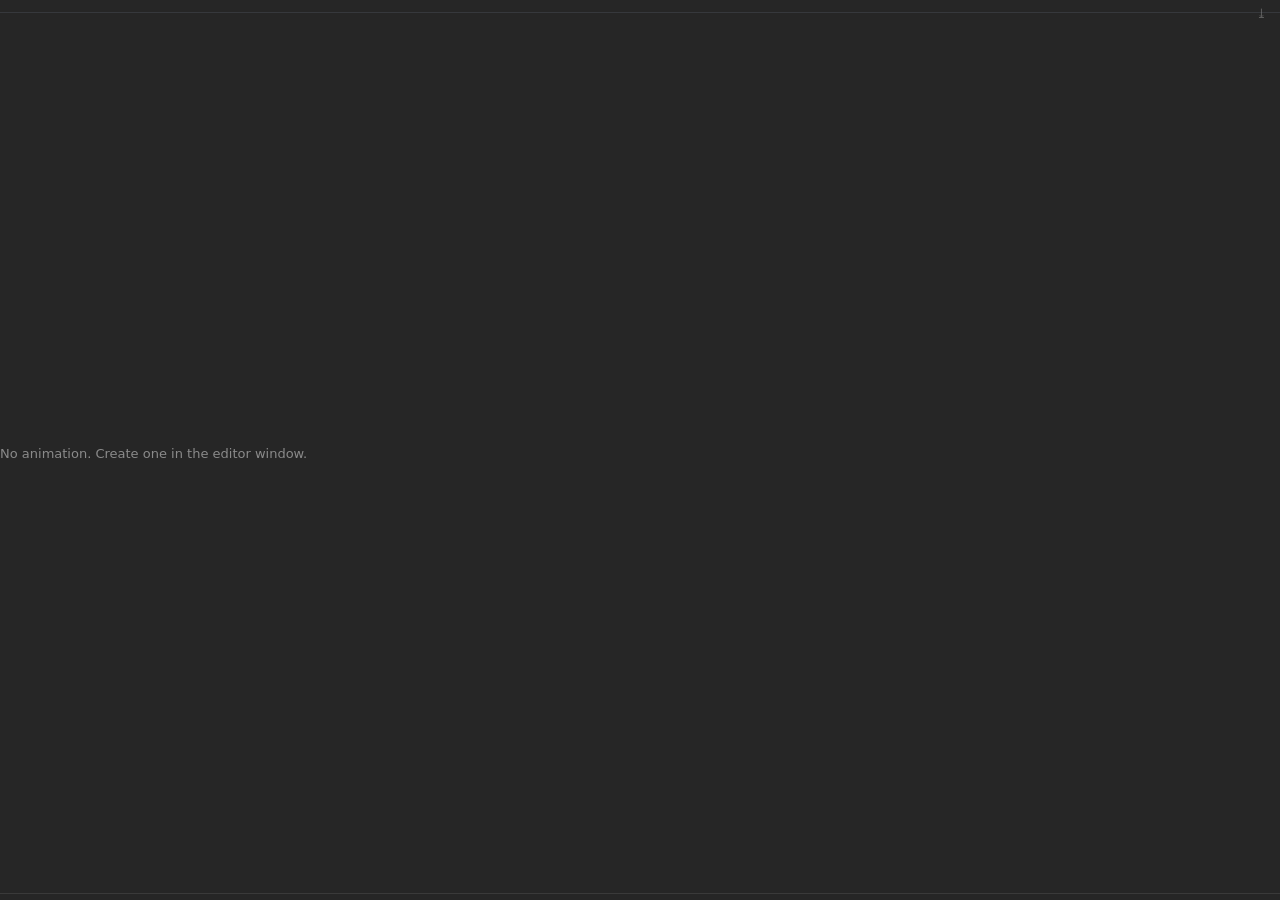
==== commit c495c81a: "Vertical/horizontal touch bar and portrait layout when the tablet turns Co-Authored-By: Claude Opus " ====
--- a/panel.html
+++ b/panel.html
@@ -5,7 +5,7 @@
     <meta name="viewport" content="width=device-width, initial-scale=1.0" />
     <title>Rigby2D</title>
     <link rel="icon" type="image/svg+xml" href="./assets/rigby2d-icon-dark-CGr4vMEi.svg" />
-    <script type="module" crossorigin src="./assets/panel-kVBkLHOr.js"></script>
+    <script type="module" crossorigin src="./assets/panel-Bjaf1e7z.js"></script>
     <link rel="modulepreload" crossorigin href="./assets/rolldown-runtime-hePW80VL.js">
     <link rel="modulepreload" crossorigin href="./assets/interop-BYtR0Jw9.js">
     <link rel="modulepreload" crossorigin href="./assets/path-CiM2TmSP.js">
@@ -13,7 +13,7 @@
     <link rel="modulepreload" crossorigin href="./assets/window-pHGx5qse.js">
     <link rel="modulepreload" crossorigin href="./assets/prefs-CEXtYwJn.js">
     <link rel="modulepreload" crossorigin href="./assets/webview-CvNWatMx.js">
-    <link rel="modulepreload" crossorigin href="./assets/themeui-DG2oalCC.js">
+    <link rel="modulepreload" crossorigin href="./assets/themeui-B5f6qeT_.js">
     <link rel="stylesheet" crossorigin href="./assets/themeui-CNIZOYgX.css">
   </head>
   <body>
